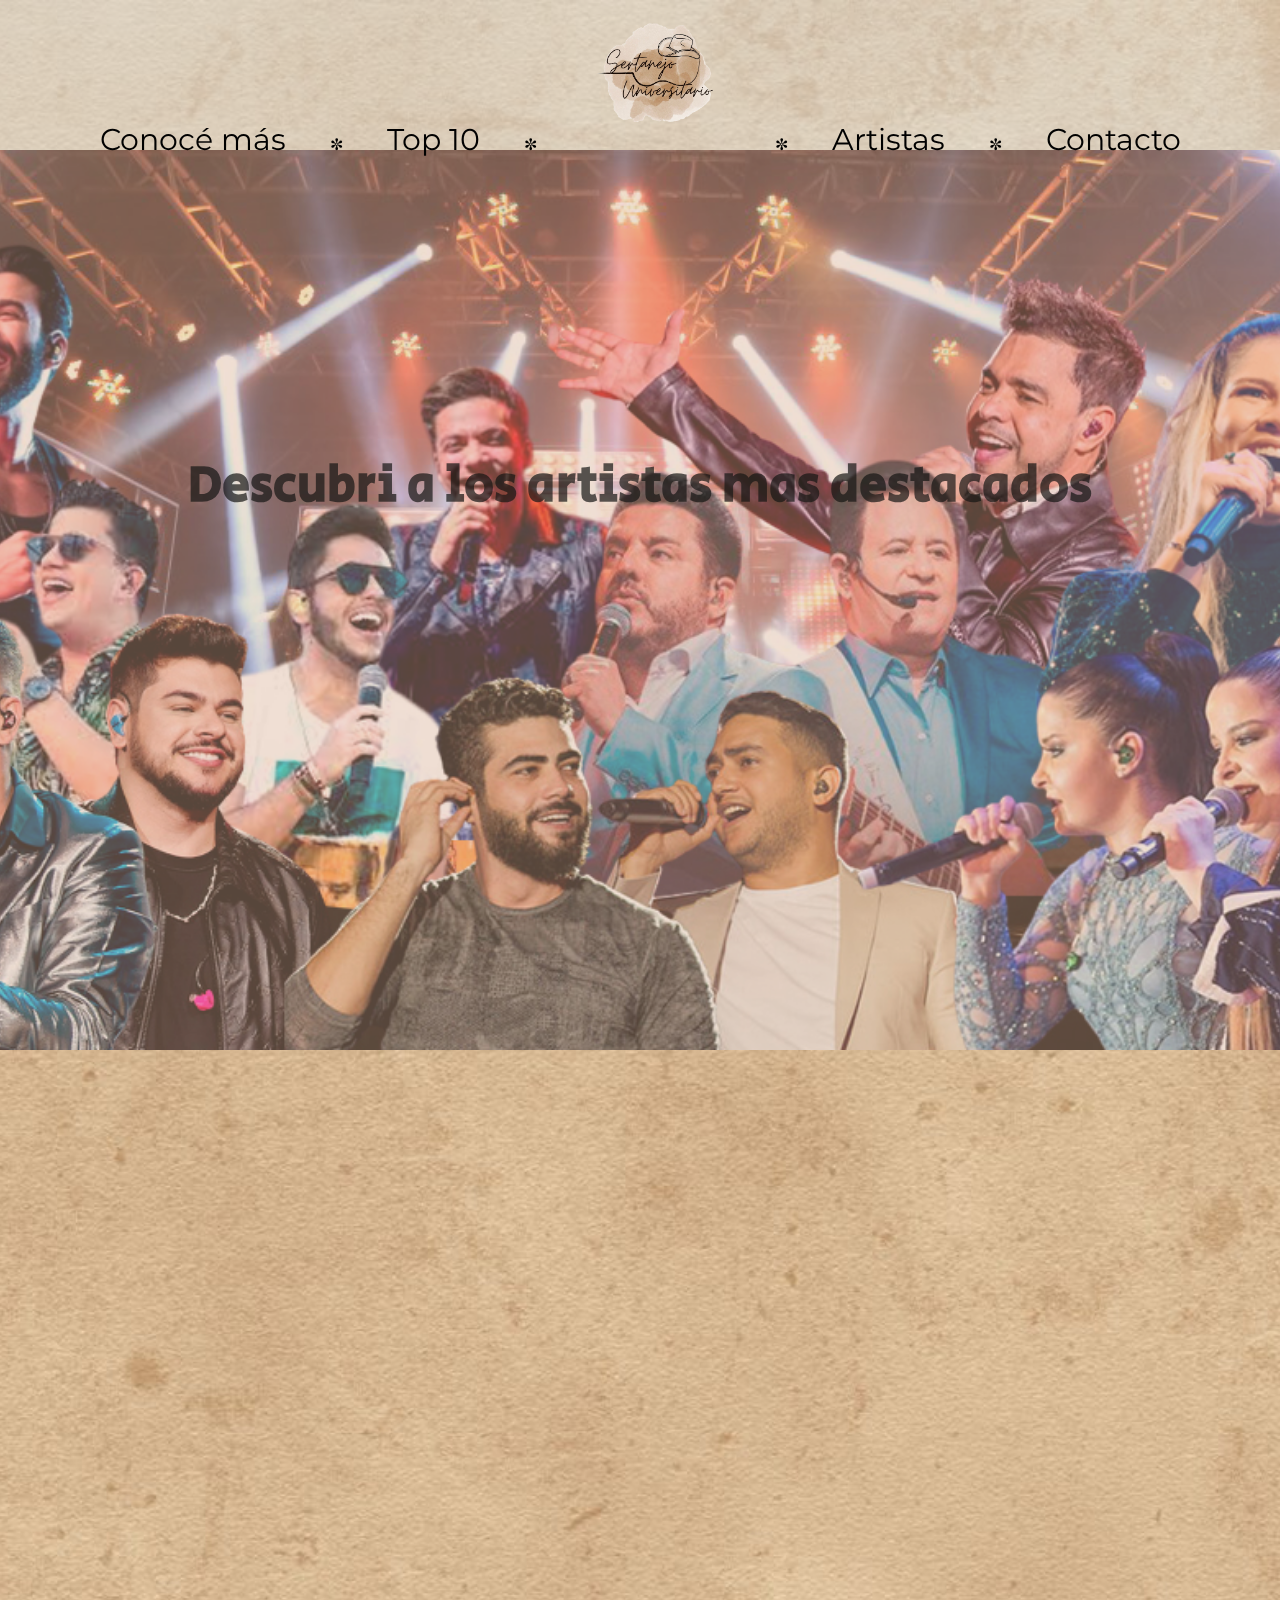
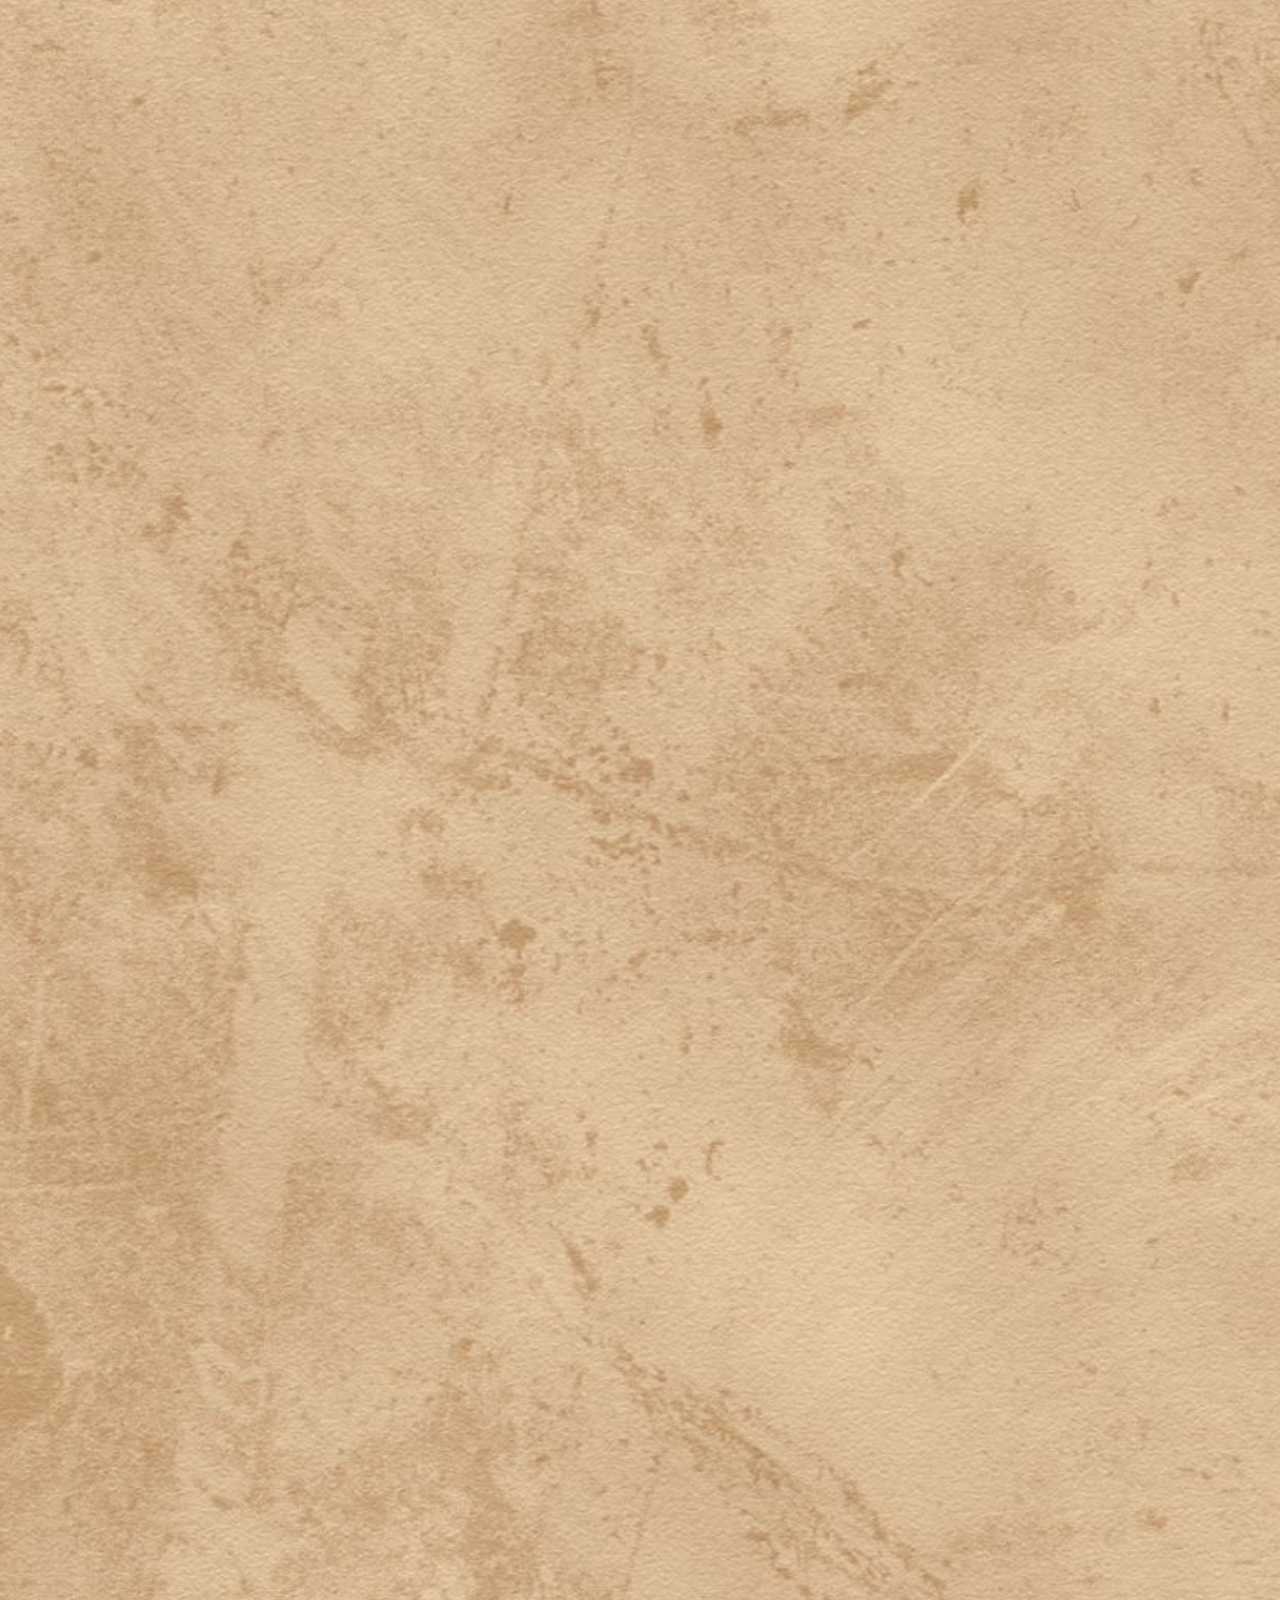
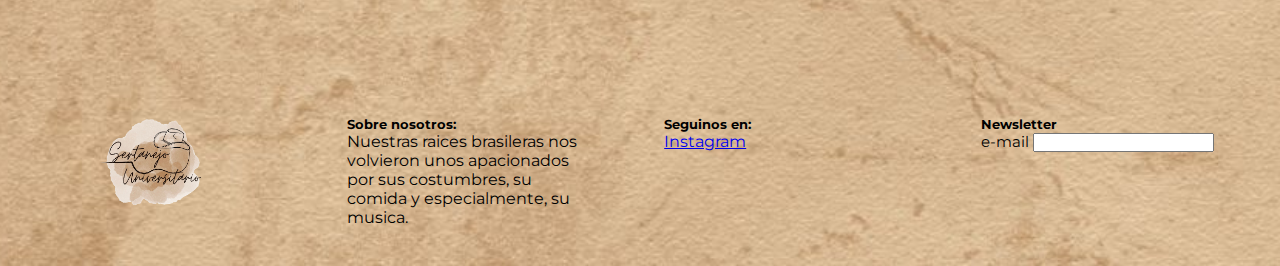
==== paginas/artistas.html @ b32bbdd0 "version 6 correcciones responsive" ====
<!DOCTYPE html>
<html lang="es">
<head>
    <meta charset="UTF-8">
    <meta http-equiv="X-UA-Compatible" content="IE=edge">
    <meta name="viewport" content="width=device-width, initial-scale=1.0">
    
    <title>Artistas</title>

    <meta name="description" content="Los artistas mas destacados de la musica brasilera, Sertanejo Universitario">
    <meta name="keywords" content="MUSICA,SERTANEJO,UNIVERSITARIO,CANTANTES,BRASIL,ARTISTAS,DESTACADOS">

    <link rel="shortcut icon" href="../multimedia/sombrero.png" type="image/x-icon">

    <!-- BOOSTRAP -->
    <link href="https://cdn.jsdelivr.net/npm/bootstrap@5.3.0-alpha3/dist/css/bootstrap.min.css" rel="stylesheet" integrity="sha384-KK94CHFLLe+nY2dmCWGMq91rCGa5gtU4mk92HdvYe+M/SXH301p5ILy+dN9+nJOZ" crossorigin="anonymous">

    <!-- AOS -->
    <link href="https://unpkg.com/aos@2.3.1/dist/aos.css" rel="stylesheet">

    <!-- CSS -->
    <link rel="stylesheet" href="../css/styles.css">

    <!-- FUENTE GOOGLE -->
    <link rel="preconnect" href="https://fonts.googleapis.com">
    <link rel="preconnect" href="https://fonts.gstatic.com" crossorigin>
    <link href="https://fonts.googleapis.com/css2?family=Montserrat:ital,wght@0,200;0,300;0,400;0,500;0,900;1,200&&family=Secular+One&display=swap" rel="stylesheet">

</head>
<body>
    <header>
        <nav>
            <ul class="menu">
                <li>
                    <a href="conoce-mas.html"> Conocé más </a>
                </li>

                <li>✼</li>

                <li>
                    <a href="top10.html"> Top 10 </a>
                </li>

                <li>✼</li>
                
                <li>   
                    <a href="../index.html"> <img src="../multimedia/logo2-removebg-preview.png" alt="Logo" class="logoMenu"></a>
                </li>

                <li>✼</li>

                <li>
                    <a href="artistas.html"> Artistas </a>
                </li>

                <li>✼</li>
                
                <li>
                    <a href="contacto.html"> Contacto </a>
                </li>
            </ul>
        </nav>
    </header>

    <main>
        <div class="fotoPrincipalFondoArtistas">
            <h1>Descubri a los artistas mas destacados </h1>
        </div>

    </main>

    <section class="boxArtistas">
        <article class="boxArtistasIndividual" data-aos="zoom-in-up">
            <h2>Hugo e Guilherme</h2>
            
            <div class="boxFlex">
                <img src="../multimedia/ArtistasHugoeGuilherme.png" alt="Hugo e Guilherme" class="boxArtistasFoto">
            
                <p>Hugo & Guilherme son un dúo de sertanejo brasileño formado por Spártaco Luiz Neves Vezzani conocido como Hugo, y Matheus Neves conocido como Guilherme. Spartacus canta desde los 7 años. Matheus Neves, Guilherme, no cantaba profesionalmente. Spartacus comenzo a cantar profesionalmente formando su primer duo, luego siguió una carrera en solitario hasta 2015, cuando conoció a Matheus mientras actuaba en una casa tradicional de Goiânia. Matheus era amigo del dueño del lugar. Al finalizar el show, hubo un informal y ameno círculo de violas entre amigos, se sintió la afinidad en ese momento, y los acompañantes presentes deliraron con el sonido de ambos juntos. Y así nació el dúo Hugo & Guilherme. <br>
                El 19 de abril de 2016 , Hugo & Guilherme grabaron su primer DVD, Acústico e Ao Vivo , en Vila Cavalcare, en Goiânia, para 200 invitados, con un ambiente íntimo y natural y una decoración rústica. En este proyecto participó el dúo Henrique & Juliano , en el tema "Na Maldade", y Maiara & Maraisa en "Imagina". El DVD contó con la producción musical de Willibaldo Neto y la dirección de video de Caverna Filmes. Los éxitos de ese disco fueron "Na Maldade" e "Imagina", dos temas que destacaron a nivel nacional.En mayo de 2019 , Hugo & Guilherme firmaron un contrato con Som Livre. En julio de 2019, la canción "Namorada Reserva", que alcanzó la marca de 53 millones de visualizaciones en YouTube, entró en la banda sonora de la telenovela A Dona do Pedaço.</p>

            </div>

            <div class="enlaces">
            <a href=""> Sitio Oficial </a>
                
            <a href="https://www.youtube.com/channel/UClGt31UbcgINSaH1ZHuFLxA"> Canal de youtube</a>
            </div>

        </article>

        <article class="boxArtistasIndividual" data-aos="zoom-in-up">
            
            <h2 class="tituloDerecho">Gusttavo Lima</h2>
            
            <div class="boxFlex">
                           
                <p>Nivaldo Batista Lima, más conocido como Gusttavo Lima es un cantante y compositor brasileño. Alcanzó popularidad nacional e internacional en América con la canción «Balada Boa» o conocida por su coro «Tchê tcherere tchê», que él mismo valoró negativamente, hasta el punto de no querer grabarla en un principio, pero que con el tiempo se convirtió en todo un éxito que alcanzó el Top 10 de la revista Billboard Brasil. En el 2012 fue una de las canciones más escuchadas en Europa en países como Países Bajos. En el mes de abril se grabó su tercer DVD en la ciudad de São Paulo (el DVD no se ha estrenado)
                <br>
                En 2017 , lanzó el Buteco Vol. 2 de Gusttavo Lima , que siguió con el mismo romántico del sertanejo explorado en la primera edición, entre grabaciones y canciones inéditas. El primer sencillo del álbum " Apellido Carinhoso ", que alcanzó la primera posición de Brasil Hot 100 Airplay , es su quinta canción para lograr esta hazaña. En 2018 , lanzó el álbum The Ambassador , grabado en Pawn Party of Barretos . El álbum contiene canciones y grabaciones inéditas, destacando el primer sencillo "Zé da Recaída", que aseguró la parte superior de las listas de éxitos de Brasil Hot 100 Airplay.. Recibió el apodo de "Embaixador" por parte del público, luego de recibir el primer título de embajador del Barretos Pawn Festival en 2017, dando lugar al eslogan "Respeita o embaixador".</p>
            

                <img src="../multimedia/ArtistasGustavoLima.png" alt="Gusttavo Lima" class="boxArtistasFoto"> 

            </div>

            <div class="enlacesIz">
                <a href="https://gusttavolima.site/"> Sitio Oficial</a>

                <a href="https://www.youtube.com/channel/UCXooz9whNJZBRTHi9AqdjPw"> Canal de youtube</a>
            </div>
            

        </article>

        <article class="boxArtistasIndividual" data-aos="zoom-in-up">
            
            <h2>Maiara e Maraisa</h2>
            
            <div class="boxFlex">
                <img src="../multimedia/ArtistasMaiaraeMaraisa.png" alt="Maiara e Maraisa" class="boxArtistasFoto">
            
                <p>Maiara e Maraísa es un dúo de sertanejo de cantantes , compositoras , multiinstrumentistas y empresarias brasileñas , formado por las hermanas gemelas Maiara Carla Henrique Pereira y Carla Maraísa Henrique Pereira. Maiara comenzó a estudiar derecho y música pero terminó solo música, ya que derecho se detuvo en el quinto período. Maraísa comenzó a estudiar relaciones internacionales y música, pero concluyó solo música, dejando relaciones internacionales en el quinto período. Comenzaron a cantar a la edad de cinco años, y en ese momento subieron al escenario por primera vez, durante el Festival da Canção. [ 1 ] En marzo de 2004, lanzaron un álbum titulado Geminis Totalmente Livre.
                <br>
                Después de su lanzamiento, el dúo se hizo conocido como "As Patroas" y también por sus canciones como "10%", "Se Olha no Espelho", "No Dia do Seu Casamento" y "Medo Bobo", que están presentes en el álbum Ao Vivo em Goiânia (2016) y que llegó a lo más alto de las listas brasileñas . Luego vinieron con todo en el DVD "Live in Campo Grande" con canciones como: Bengala & Crochê, Sorte Que Cê Beija Bem, Come Que Larga Desse Trem, Combina Demais, entre otras 22 pistas. Seguido por el proyecto audiovisual Dvd "Reflexo" con los éxitos "Nem Tchum", "Não Abro Mão" y "Traí Sim", este último con la participación de Zé Neto y Cristiano. Luego hicieron un trabajo más íntimo, "Aqui em Casa", grabado en el patio trasero de la residencia, con "Aí eu Bebo". </p>
            </div>

            <div class="enlaces">
                <a href="http://www.maiaraemaraisa.com.br/"> Sitio Oficial</a>

                <a href="https://www.youtube.com/channel/UCULzCZWkkOb9dW8rr6dguQQ"> Canal de youtube</a>
            </div>
            

        </article>

        <article class="boxArtistasIndividual" data-aos="zoom-in-up">
            
            <h2 class="tituloDerecho">Leonardo</h2>
            
            <div class="boxFlex">
                           
                <p>Emival Eterno da Costa, más conocido como Leonardo, es un cantante brasileño. Se hizo Leonardo en 1981, cuando él y su hermano Leandro (Luís José Costa), decidieron intentar la carrera artística y formaron la pareja sertaneja Leandro & Leonardo. El día 23 de junio de 1998, Leandro falleció en el transcurso de un cáncer raro de pulmón y Leonardo siguió su carrera como solista. Ya vendió más de 50 millones de discos. Leonardo es considerado el mayor cantante sertanejo romántico de Brasil.
                <br>
                Desde pequeño, Leandro era el más tímido, pero soñaba con una vida mejor para su familia. Era ágil en la plantación de tomates y en el corte. Su padre, Avelino, así como Leandro, estaban siempre acompañados de su guitarra, despertando en los más chicos la atención para la música. Leonardo por su parte, siempre muy eléctrico y animado a pesar de las diversas bromas, tenía un lado serio; y tenía una manera de ganar más realizando trabajos extras, y soñaba con una vida mejor para toda su familia. </p>

                <img src="../multimedia/ArtistasLeonardo.png" alt="Leonardo" class="boxArtistasFoto"> 

            </div>

            <div class="enlacesIz">
                <a href=""> Sitio Oficial</a>

                <a href="https://www.youtube.com/channel/UC-kCNs2KVMx0WN-tfysYTIw"> Canal de youtube</a>
            </div>
            

        </article>

    </section>
    
    <footer class="gridFooter">
        <div class="divLogo">
            <img src="../multimedia/logo2-removebg-preview.png" alt="Logo" class="logoFooter" ></a>
        </div>
  
        <div class="nosotros">
            <h5>Sobre nosotros:</h5>
            <p>Nuestras raices brasileras nos volvieron unos apacionados por sus costumbres, su comida y especialmente, su musica.</p>
        </div>
  
        <div class="redes">
            <h5> Seguinos en:</h5>
            <a href="https://www.instagram.com.ar/" >Instagram</a>
        </div>
  
        <div class="news">
            <h5>Newsletter</h5>
            <form class="newsletter">
                <div>
                    <label for="correo"> e-mail </label>
                    <input type="email" name="correo">
                </div>
            </form>
        </div>
    </footer>

    <!-- JS BOOSTRAP -->
    <script src="https://cdn.jsdelivr.net/npm/bootstrap@5.3.0-alpha3/dist/js/bootstrap.bundle.min.js" integrity="sha384-ENjdO4Dr2bkBIFxQpeoTz1HIcje39Wm4jDKdf19U8gI4ddQ3GYNS7NTKfAdVQSZe" crossorigin="anonymous"></script>

    <!-- JS AOS -->
    <script src="https://unpkg.com/aos@2.3.1/dist/aos.js"></script>

    <script>
        AOS.init();
      </script>
      
</body>
</html>
---- css/styles.css ----
/* $colorFondoClaro: #e0e1dd;
$colorFondoMedio:#b9bab3;
$colorFondoPscuro: #7a7d73;
$colorTextoBlack: black;
$colorTitulosFoto: #1a1a19b3;
$colorMenuNav: rgba(224,225,221,.6);
$colorBordesBox: #bcbcb9; */
* {
  margin: 0px;
  padding: 0px;
  box-sizing: border-box;
}

html {
  font-size: 62.5;
}

body {
  font-family: "Montserrat", sans-serif;
  background-image: url(../multimedia/1.jpg);
  background-position: center;
  background-size: cover;
}

/* MENU */
header .menu {
  list-style-type: square;
  position: fixed;
  top: 0;
  z-index: 1000;
  background-color: rgba(224, 225, 221, 0.6);
  text-align: center;
  width: 100vw;
  height: 150px;
}
header .menu li {
  display: inline-block;
  padding: 0px 10px;
}
header .menu li .logoMenu {
  width: 150px;
  height: 150px;
}
header .menu li a {
  color: black;
  font-weight: normal;
  text-decoration: none;
  font-size: 30px;
  display: block;
  padding: 0px 20px;
  /* padding-bottom: 10px; */
}
header .navbar {
  display: none;
  background-color: rgba(224, 225, 221, 0.6);
  width: 100vw;
  height: 85px;
}
header .navbar .logoMenu {
  width: 80px;
  height: 80px;
  margin-top: 0;
}
header .navbar a {
  font-family: "Secular One", sans-serif;
  font-size: 20px;
}

/* FOOTER */
.gridFooter {
  display: grid;
  width: 98vw;
  height: 200px;
  grid-template-columns: 1fr 1fr 1fr 1fr;
  grid-template-rows: 1fr;
  gap: 10px 14px;
  grid-template-areas: "logo nosotros redes news";
  justify-content: space-around;
  align-content: start;
  justify-items: stretch;
  align-items: start;
}
.gridFooter .divLogo {
  grid-area: logo;
  justify-self: center;
  align-self: center;
}
.gridFooter .divLogo .logoFooter {
  width: 130px;
  height: 130px;
}
.gridFooter .nosotros {
  grid-area: nosotros;
  margin: 50px 30px 30px 30px;
}
.gridFooter .redes {
  grid-area: redes;
  margin: 50px 30px 30px 30px;
}
.gridFooter .news {
  grid-area: news;
  margin: 50px 30px 30px 30px;
}
.gridFooter .news .newsletter {
  font-size: 15px;
}

.fotoPrincipalFondoInicio {
  position: relative;
  background: #d9ae94;
  overflow: hidden;
  margin-top: 150px;
  width: 100vw;
  height: 900px;
}
.fotoPrincipalFondoInicio h1 {
  font-family: "Secular One", sans-serif;
  padding: 300px 100px;
  position: relative;
  z-index: 2;
  text-align: center;
  font-size: 50px;
  color: rgba(21, 21, 20, 0.7019607843);
}
.fotoPrincipalFondoInicio:before {
  content: " ";
  display: block;
  position: absolute;
  left: 0;
  top: 0;
  width: 100%;
  height: 100%;
  z-index: 1;
  opacity: 0.6;
  background-image: url("../multimedia/portadaInicio2.jpg");
  background-repeat: no-repeat;
  background-position: 50% 0;
  background-size: cover;
}

.destacadosGrid {
  overflow: auto;
  margin: 40px 80px;
  display: grid;
  width: 100wv;
  height: 800px;
  grid-template-columns: 1.1fr 1.1fr 1.1fr 1.1fr 1.1fr;
  grid-template-rows: 0.3fr 1.5fr;
  grid-template-areas: "titulo titulo titulo titulo titulo" "foto1 foto2 foto3 foto4 foto5";
  justify-content: space-evenly;
  align-content: stretch;
  align-items: stretch;
  justify-items: stretch;
}

.destacadosTitulo {
  grid-area: titulo;
  margin: 30px;
  /* padding-top: 20px; */
}
.destacadosTitulo h2 {
  font-weight: normal;
  font-family: "Secular One", sans-serif;
  text-align: center;
  font-size: 40px;
}

.foto1, .foto5, .foto4, .foto3, .foto2 {
  grid-area: foto1;
  background-image: url("../multimedia/destacadoMaiara2.png");
  background-position: center;
  background-repeat: no-repeat;
  background-size: cover;
  margin: 0 15px 30px 15px;
  border-radius: 15px;
  opacity: 0.6;
}
.foto1:hover, .foto5:hover, .foto4:hover, .foto3:hover, .foto2:hover {
  opacity: 1;
  background-image: url("../multimedia/MaiaraMaraisaGif2.gif");
}

.foto2 {
  grid-area: foto2;
  background-image: url("../multimedia/destacadoHenrJu.png");
}

.foto3 {
  grid-area: foto3;
  background-image: url("../multimedia/destacadoLuan.png");
}

.foto4 {
  grid-area: foto4;
  background-image: url("../multimedia/destacadoMarilia.png");
}
.foto4:hover {
  background-image: url("../multimedia/MariliaMendozaGif300x800.gif");
}

.foto5 {
  grid-area: foto5;
  background-image: url("../multimedia/destacadoGusLima.png");
}
.foto5:hover {
  background-image: url("../multimedia/GustavoLimaGif.gif");
}

.fotoPrincipalFondoArtistas {
  position: relative;
  background: #d9ae94;
  overflow: hidden;
  margin-top: 150px;
  width: 100vw;
  height: 900px;
}
.fotoPrincipalFondoArtistas h1 {
  font-family: "Secular One", sans-serif;
  padding: 300px 100px;
  position: relative;
  z-index: 2;
  text-align: center;
  font-size: 50px;
  color: rgba(21, 21, 20, 0.7019607843);
}
.fotoPrincipalFondoArtistas:before {
  content: " ";
  display: block;
  position: absolute;
  left: 0;
  top: 0;
  width: 100%;
  height: 100%;
  z-index: 1;
  opacity: 0.6;
  background-image: url("../multimedia/portadaArtistas.jpg");
  background-repeat: no-repeat;
  background-position: 50% 0;
  background-size: cover;
}

.boxArtistasIndividual {
  box-shadow: inset -1px 3px 8px 5px #b78b69;
  margin: 40px 30px;
  border-radius: 20px;
  background-color: #b78b69;
}

.boxFlex {
  display: flex;
  flex-flow: row nowrap;
  justify-content: center;
  align-items: start;
  padding: 10px;
}

.titulodDerecho {
  text-align: right;
  margin-right: 25px;
}

.boxArtistas h2 {
  font-size: 25px;
  padding: 20px 20px 0px 25px;
  font-weight: 500;
  font-family: "Secular One", sans-serif;
  margin-left: 25px;
}
.boxArtistas .boxArtistasFoto {
  width: 350px;
  height: 350px;
  padding: 5px 20px;
  border-radius: 20px;
}
.boxArtistas p {
  padding: 30px 30px;
  font-weight: normal;
}
.boxArtistas .enlaces, .boxArtistas .enlacesIz {
  display: flex;
  flex-direction: row;
  flex-wrap: nowrap;
  justify-content: end;
}
.boxArtistas .enlacesIz {
  justify-content: start;
  margin-left: 20px;
}
.boxArtistas a {
  text-align: center;
  padding: 10px 15px;
  margin: 0 20px 20px 0px;
  font-weight: normal;
  width: 180px;
  height: 50px;
  border-radius: 20px;
  color: black;
  background-color: #d9ae94;
}
.boxArtistas a:hover {
  background-color: rgba(224, 225, 221, 0.6);
}

.fotoPrincipalFondoConoce {
  position: relative;
  background: #d9ae94;
  overflow: hidden;
  margin-top: 150px;
  width: 100vw;
  height: 900px;
}
.fotoPrincipalFondoConoce h1 {
  font-family: "Secular One", sans-serif;
  padding: 300px 100px;
  position: relative;
  z-index: 2;
  text-align: center;
  font-size: 50px;
  color: rgba(21, 21, 20, 0.7019607843);
}
.fotoPrincipalFondoConoce:before {
  content: " ";
  display: block;
  position: absolute;
  left: 0;
  top: 0;
  width: 100%;
  height: 100%;
  z-index: 1;
  opacity: 0.6;
  background-image: url("../multimedia/brunoPortada.jpg");
  background-repeat: no-repeat;
  background-position: 50% 0;
  background-size: cover;
}

.historiaGrid {
  display: grid;
  width: 100wv;
  grid-template-columns: 1fr 1fr;
  grid-template-rows: 1fr 0.6fr;
  grid-template-areas: "raiz sofrencia" "referentes referentes";
  justify-content: space-evenly;
  align-content: stretch;
  align-items: start;
  justify-items: center;
}

.raiz {
  grid-area: raiz;
  width: 600px;
  box-shadow: inset -1px 3px 8px 5px #b78b69;
  background-color: #b78b69;
  margin: 50px 0px;
  border-radius: 20px;
}
.raiz h2 {
  font-size: 25px;
  padding: 20px 20px 10px 20px;
  font-weight: 500;
  font-family: "Secular One", sans-serif;
}
.raiz p {
  width: 600px;
  text-align: justify;
  padding: 10px 20px 5px 20px;
  font-weight: normal;
}
.raiz .raizVideo {
  width: 600px;
  padding: 10px 20px 20px 20px;
}
.raiz .raizFoto {
  width: 600px;
  padding: 10px 20px;
}

.sofrencia {
  grid-area: sofrencia;
  width: 600px;
  background-color: #b78b69;
  box-shadow: inset -1px 3px 8px 5px #b78b69;
  margin: 50px 0px;
  border-radius: 20px;
}
.sofrencia h2 {
  font-size: 25px;
  padding: 20px 20px 10px 20px;
  font-weight: 500;
  font-family: "Secular One", sans-serif;
}
.sofrencia p {
  width: 600px;
  text-align: justify;
  padding: 10px 20px 5px 20px;
  font-weight: normal;
}
.sofrencia .sofrenciaFoto {
  width: 600px;
  height: 360px;
  padding: 10px 20px 20px 20px;
}
.sofrencia .sofrenciaVideo {
  width: 600px;
  padding: 10px 20px;
}

.carrouselBox {
  grid-area: referentes;
  width: 600px;
}
.carrouselBox .referentesFoto {
  width: 350px;
  margin: 10px 130px;
}
.carrouselBox h2 {
  font-size: 30px;
  padding: 10px 20px 10px 20px;
  font-weight: 500;
}

.fotoPrincipalFondoContacto {
  position: relative;
  background: #d9ae94;
  overflow: hidden;
  margin-top: 150px;
  width: 100vw;
  height: 900px;
}
.fotoPrincipalFondoContacto h1 {
  font-family: "Secular One", sans-serif;
  padding: 300px 100px;
  position: relative;
  z-index: 2;
  text-align: center;
  font-size: 50px;
  color: rgba(21, 21, 20, 0.7019607843);
}
.fotoPrincipalFondoContacto:before {
  content: " ";
  display: block;
  position: absolute;
  left: 0;
  top: 0;
  width: 100%;
  height: 100%;
  z-index: 1;
  opacity: 0.6;
  background-image: url("../multimedia/maiaraPortada.jpg");
  background-repeat: no-repeat;
  background-position: 50% 0;
  background-size: cover;
}

.formularioGrid {
  overflow: auto;
  display: grid;
  grid-template-columns: 1fr;
  grid-template-rows: 1fr;
  grid-template-areas: "form";
  width: 100wv;
  justify-items: center;
  align-items: center;
}
.formularioGrid .formulario {
  grid-area: form;
  width: 600px;
  box-shadow: inset -1px 3px 8px 5px #b78b69;
  border-radius: 20px;
  background-color: #b78b69;
  margin: 50px 0px;
  padding: 30px;
  font-weight: normal;
}
.formularioGrid .formulario h2 {
  text-align: center;
  padding-bottom: 20px;
  font-weight: 500;
  font-family: "Secular One", sans-serif;
}
.formularioGrid .formulario div {
  padding: 10px;
  font-weight: normal;
}
.formularioGrid .formulario input {
  width: 100%;
}
.formularioGrid .formulario textarea {
  width: 100%;
}
.formularioGrid .formulario .siNo input {
  width: auto;
}
.formularioGrid .formulario fieldset input {
  width: auto;
  margin: 15px;
}
.formularioGrid .botonBorrar, .formularioGrid .botonEnviar {
  background-color: #d9ae94;
  border-radius: 30px;
  margin: 10px;
  border-color: #d9ae94;
}
.formularioGrid .botonBorrar:hover, .formularioGrid .botonEnviar:hover {
  background-color: rgba(224, 225, 221, 0.6);
  border-color: rgba(224, 225, 221, 0.6);
}
.fotoPrincipalFondoTop10 {
  position: relative;
  background: #d9ae94;
  overflow: hidden;
  margin-top: 150px;
  width: 100vw;
  height: 900px;
}
.fotoPrincipalFondoTop10 h1 {
  font-family: "Secular One", sans-serif;
  padding: 300px 100px;
  position: relative;
  z-index: 2;
  text-align: center;
  font-size: 50px;
  color: rgba(21, 21, 20, 0.7019607843);
}
.fotoPrincipalFondoTop10:before {
  content: " ";
  display: block;
  position: absolute;
  left: 0;
  top: 0;
  width: 100%;
  height: 100%;
  z-index: 1;
  opacity: 0.6;
  background-image: url("../multimedia/LuanSantanaPortada2.jpg");
  background-repeat: no-repeat;
  background-position: 50% 0;
  background-size: cover;
}

.cancionesGrid {
  display: grid;
  grid-template-columns: 1fr 1fr 1fr 1fr 1fr;
  grid-template-rows: 1fr 0.5fr;
  grid-template-areas: "spotify spotify spotify spotify spotify" "album1 album2 album3 album4 album5";
  width: 100%;
  justify-items: center;
  align-items: center;
}
.cancionesGrid .canciones {
  grid-area: spotify;
  width: 90%;
  height: 600px;
  background-color: #b58463;
  overflow: auto;
  box-shadow: inset -1px 3px 8px 5px #b58463;
  border-radius: 20px;
  margin: 50px 0px;
}
.cancionesGrid .canciones h2 {
  text-align: center;
  padding: 30px;
  font-weight: 500;
}
.cancionesGrid .canciones .listaSpotify {
  height: 450px;
  padding-right: 40px;
  padding-left: 40px;
}
.cancionesGrid .album1, .cancionesGrid .album5, .cancionesGrid .album4, .cancionesGrid .album3, .cancionesGrid .album2 {
  padding: 15px;
  grid-area: album1;
}
.cancionesGrid .album2 {
  grid-area: album2;
}
.cancionesGrid .album3 {
  grid-area: album3;
}
.cancionesGrid .album4 {
  grid-area: album4;
}
.cancionesGrid .album5 {
  grid-area: album5;
}

/* MOBILE */
@media screen and (max-width: 500px) {
  /* MENU */
  header .menu {
    display: none;
    /* width: 100vw; 
    height: 85px; 
        ul{
            display: flex;
            flex-direction: wrap;
            justify-content: space-around;
            align-items: center;
            padding: 0;

            li{
                padding: 0;
                .logoMenu{
                    width: 90px;
                    height: 90px;
                    padding: 0;
                }
                a{
                font-size: 15px;
                padding: 0px 0px;
                } 
            }
        } */
  }
  header .navbar {
    display: inline-block;
  }
  /* INICIO */
  .fotoPrincipalFondoInicio {
    margin-top: 85px;
    width: 90%;
    height: 500px;
  }
  .fotoPrincipalFondoInicio h1 {
    padding: 150px 100px;
    font-size: 30px;
  }
  .destacadosGrid {
    margin: 40px 50px;
    width: 90%;
    height: 800px;
    grid-template-columns: 1fr;
    grid-template-rows: 0.2fr 1fr 1fr 1fr 1fr 1fr;
    grid-template-areas: "titulo" "foto1" "foto2" "foto3" "foto4" "foto5";
  }
  .destacadosTitulo {
    margin: 15px 0 10px 0;
    padding-top: 10px;
  }
  .destacadosTitulo h2 {
    font-size: 20px;
  }
  .foto1, .foto2, .foto3, .foto4, .foto5 {
    margin: 5px 10px 5px 10px;
    background-image: url(../multimedia/destacadoMaiaraHor.png);
  }
  .foto2 {
    background-image: url(../multimedia/destacadoHenrJuHor.png);
  }
  .foto3 {
    background-image: url(../multimedia/destacadoLuanHor.png);
  }
  .foto4 {
    background-image: url(../multimedia/destacadoMariliaHor.jpg);
  }
  .foto5 {
    margin-bottom: 10px;
    background-image: url(../multimedia/destacadoGusLimaHor.png);
  }
  /* TOP 10 */
  .fotoPrincipalFondoTop10 {
    margin-top: 85px;
    width: 90%;
    height: 500px;
  }
  .fotoPrincipalFondoTop10 h1 {
    padding: 150px 100px;
    font-size: 30px;
  }
  .cancionesGrid {
    grid-template-columns: 1fr 1fr;
    grid-template-rows: 1fr 0.2fr 0.2fr 0.2fr 0.2fr 0.2fr;
    grid-template-areas: "spotify spotify" "album1 album1" "album2 album2" "album3 album3" "album4 album4" "album5 album5";
  }
  .cancionesGrid .canciones {
    height: 500px;
  }
  .cancionesGrid .canciones h2 {
    padding: 20px;
    font-size: 20px;
  }
  .cancionesGrid .canciones .listaSpotify {
    height: 400px;
    padding-right: 20px;
    padding-left: 20px;
  }
  /* CONTACTO */
  .fotoPrincipalFondoContacto {
    margin-top: 85px;
    width: 90%;
    height: 500px;
  }
  .fotoPrincipalFondoContacto h1 {
    padding: 150px 100px;
    font-size: 30px;
  }
  .formularioGrid .formulario {
    font-size: 15px;
    width: 90%;
    margin: 20px 0px;
    padding: 20px;
  }
  .formularioGrid .formulario h2 {
    font-size: 20px;
    padding-bottom: 20px;
  }
  /* ARTISTAS */
  .fotoPrincipalFondoArtistas {
    margin-top: 85px;
    width: 90%;
    height: 500px;
  }
  .fotoPrincipalFondoArtistas h1 {
    padding: 150px 100px;
    font-size: 30px;
  }
  .boxArtistasIndividual {
    width: 80%;
    margin: 30px 40px;
  }
  .boxFlex {
    flex-flow: wrap;
    padding: 10px;
  }
  .boxArtistas h2 {
    font-size: 15px;
    padding: 10px 10px 0px 15px;
  }
  .boxArtistas .boxArtistasFoto {
    width: 300px;
    height: 250px;
    padding: 5px 10px;
  }
  .boxArtistas p {
    padding: 10px 10px;
  }
  /* CONOCE MAS */
  .fotoPrincipalFondoConoce {
    margin-top: 85px;
    width: 90%;
    height: 500px;
  }
  .fotoPrincipalFondoConoce h1 {
    padding: 150px 100px;
    font-size: 30px;
  }
  .historiaGrid {
    grid-template-columns: 1fr;
    grid-template-rows: 0.7fr 0.7fr 0.5fr;
    grid-template-areas: "raiz" "sofrencia" "referentes";
  }
  .raiz {
    width: 90%;
    margin: 20px 40px;
    display: flex;
    flex-wrap: wrap;
    justify-content: center;
    align-items: center;
  }
  .raiz h2 {
    font-size: 20px;
  }
  .raiz p {
    width: 90%;
    font-size: 15px;
    padding: 10px 10px 5px 10px;
    margin-bottom: 0;
  }
  .raiz .raizVideo {
    width: 400px;
  }
  .raiz .raizFoto {
    width: 400px;
  }
  .sofrencia {
    width: 90%;
    margin: 20px 40px 20px 40px;
    display: flex;
    flex-wrap: wrap;
    justify-content: center;
    align-items: center;
  }
  .sofrencia h2 {
    font-size: 20px;
  }
  .sofrencia p {
    width: 90%;
    font-size: 15px;
    padding: 10px 10px 5px 10px;
    margin-bottom: 0;
  }
  .sofrencia .sofrenciaVideo {
    width: 400px;
    padding: 10px 20px 20px 20px;
  }
  .sofrencia .sofrenciaFoto {
    width: 400px;
    padding-bottom: 20px;
  }
  .carrouselBox {
    width: 400px;
  }
  .carrouselBox .referentesFoto {
    width: 250px;
    margin: 10px 80px;
  }
  .carrouselBox h2 {
    font-size: 25px;
    padding: 10px 20px 10px 20px;
    text-align: center;
  }
  /* FOOTER */
  .gridFooter {
    width: 100%;
    grid-template-columns: 0.5fr 0.5fr;
    grid-template-rows: 0.1fr 0.1fr 0.1fr;
    /*       gap: 10px 14px; */
    grid-template-areas: "logo nosotros" "logo redes" "logo news";
    margin-left: 0;
  }
  .gridFooter .divLogo {
    align-self: start;
  }
  .gridFooter h5 {
    font-size: 15px;
  }
  .gridFooter p {
    font-size: 15px;
  }
  .gridFooter .nosotros {
    margin: 5px;
  }
  .gridFooter .redes {
    margin: 5px;
  }
  .gridFooter .news {
    margin: 5px;
  }
}

/*# sourceMappingURL=styles.css.map */
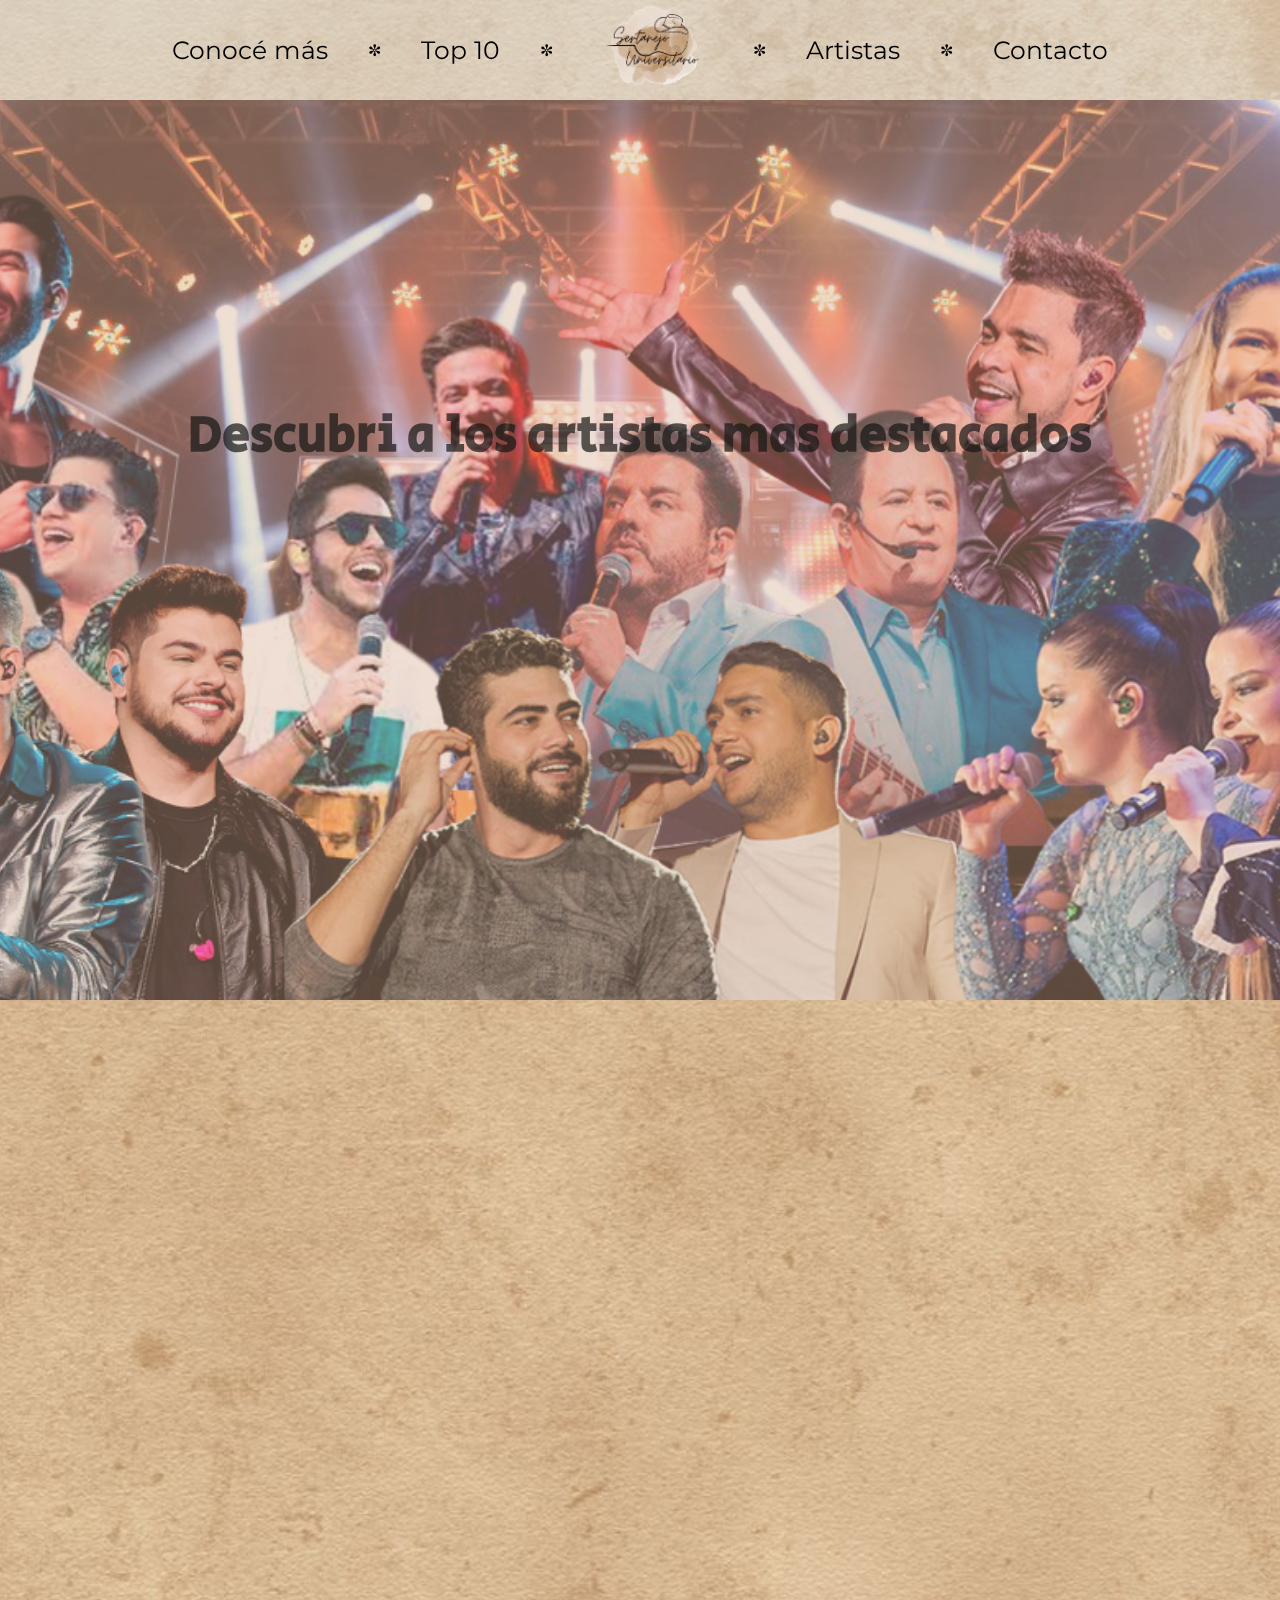
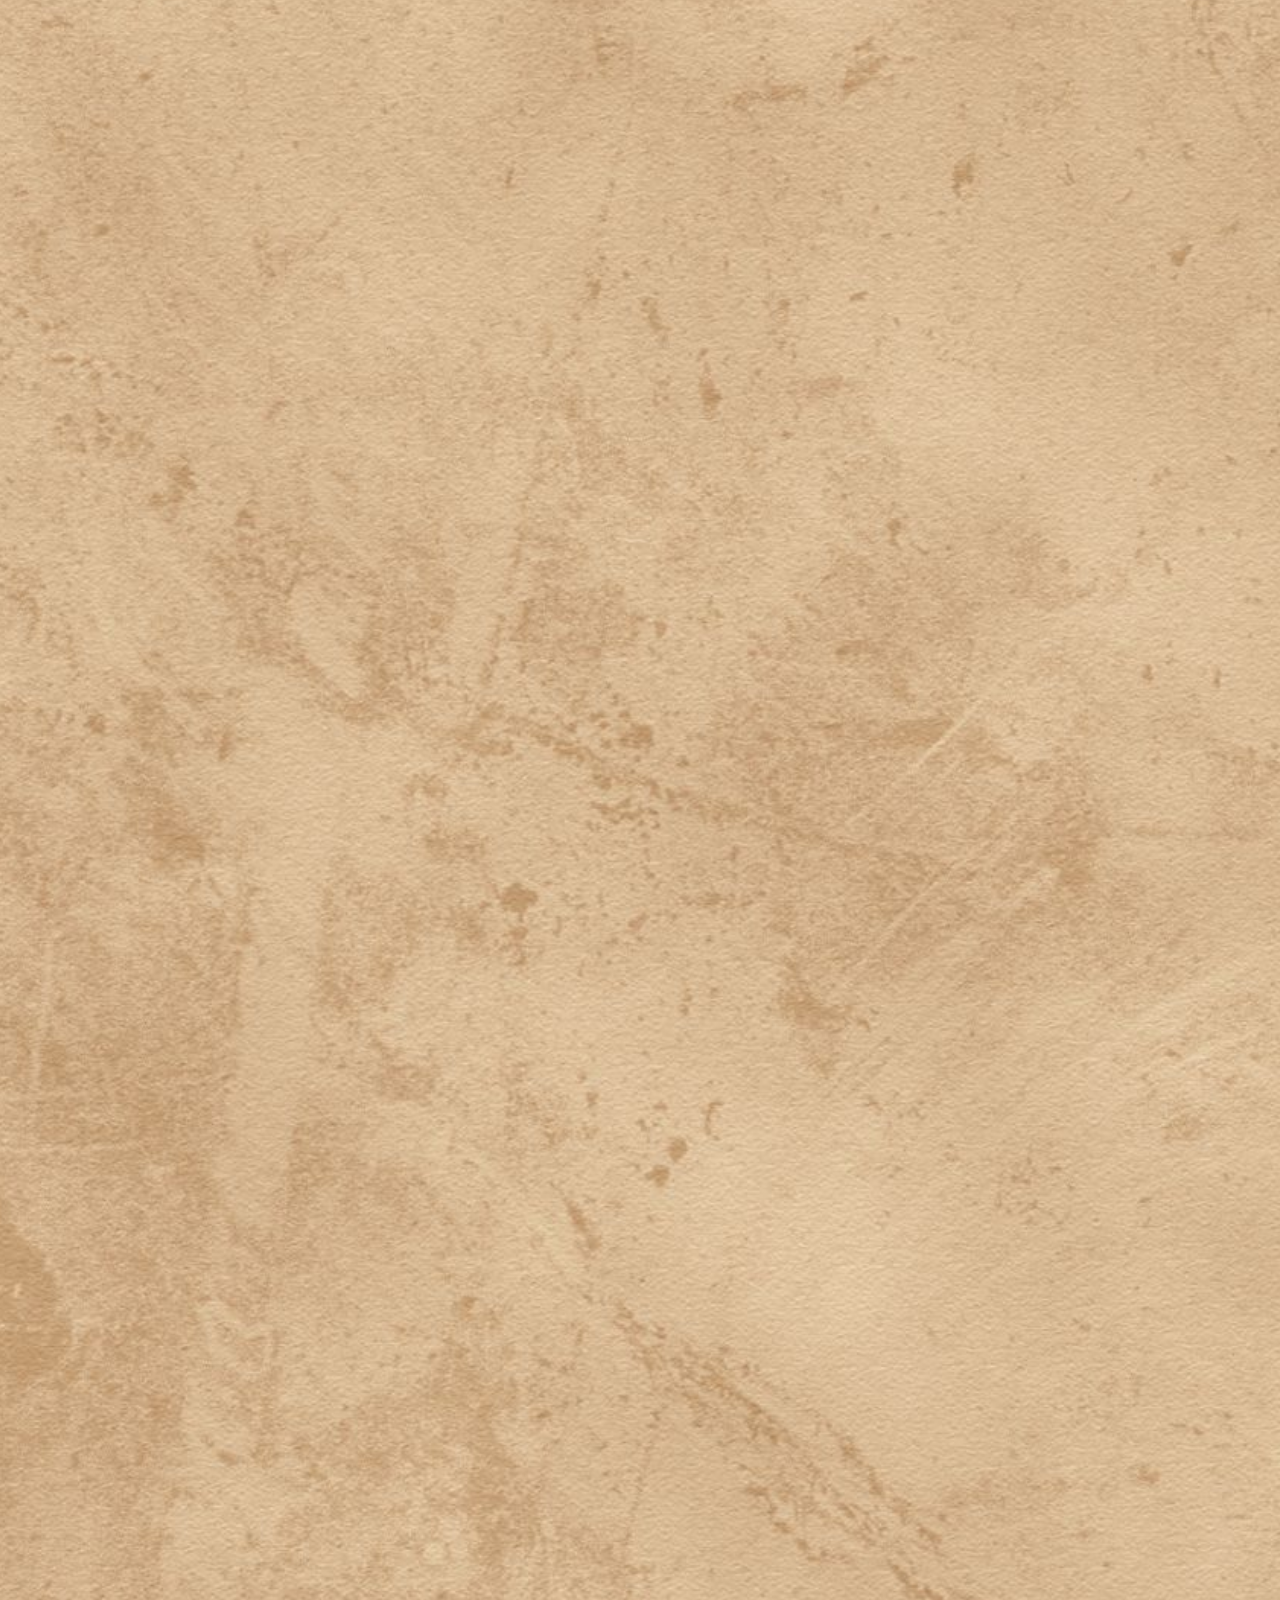
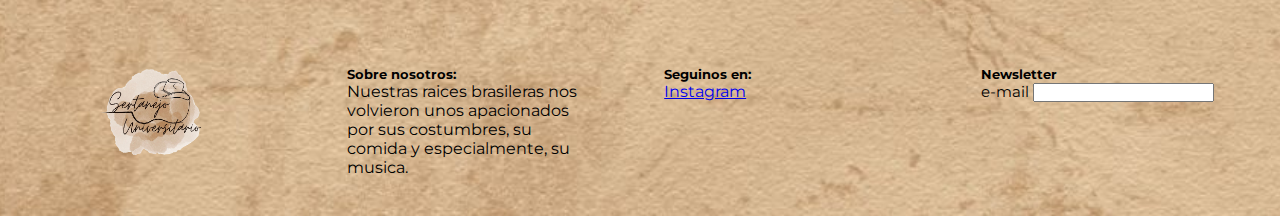
==== commit fe587a89: "version 7: menu hamburguesa/correcciones responsive" ====
--- a/paginas/artistas.html
+++ b/paginas/artistas.html
@@ -59,6 +59,42 @@
                     <a href="contacto.html"> Contacto </a>
                 </li>
             </ul>
+        </nav>
+
+        <!-- nav responsive -->
+        <nav class="navbar fixed-top" style="background-color: rgba(224,225,221,.6);">
+            <div class="container-fluid">
+            <a class="navbar-brand" href="../index.html"> <img src="../multimedia/logo2-removebg-preview.png" alt="Logo" width="30" height="24" class="d-inline-block align-text-center logoMenu">Sertanejo Universitario
+            </a>
+            <button class="navbar-toggler" type="button" data-bs-toggle="offcanvas" data-bs-target="#offcanvasNavbar" aria-controls="offcanvasNavbar" aria-label="Toggle navigation">
+                <span class="navbar-toggler-icon"></span>
+            </button>
+            <div class="offcanvas offcanvas-end" tabindex="-1" id="offcanvasNavbar" aria-labelledby="offcanvasNavbarLabel" style="background-color: rgba(224,225,221);">
+                <div class="offcanvas-header">
+                <h5 class="offcanvas-title" id="offcanvasNavbarLabel">Sertanejo Universitario</h5>
+                <button type="button" class="btn-close" data-bs-dismiss="offcanvas" aria-label="Close"></button>
+                </div>
+                <div class="offcanvas-body">
+                <ul class="navbar-nav justify-content-end flex-grow-1 pe-3">
+                    <li class="nav-item">
+                    <a class="nav-link active" aria-current="page" href="../index.html">Inicio</a>
+                    </li>
+                    <li class="nav-item">
+                    <a class="nav-link" href="conoce-mas.html">Conoce más</a>
+                    </li>
+                    <li class="nav-item">
+                        <a class="nav-link" href="top10.html">Top 10</a>
+                    </li>
+                    <li class="nav-item">
+                        <a class="nav-link" href="artistas.html">Artistas</a>
+                    </li>
+                    <li class="nav-item">
+                        <a class="nav-link" href="contacto.html">Contacto</a>
+                    </li>               
+                </ul>
+                </div>
+            </div>
+            </div>
         </nav>
     </header>
 
--- a/css/styles.css
+++ b/css/styles.css
@@ -24,6 +24,11 @@
 
 /* MENU */
 header .menu {
+  display: flex;
+  flex-direction: row;
+  flex-wrap: nowrap;
+  justify-content: center;
+  align-items: center;
   list-style-type: square;
   position: fixed;
   top: 0;
@@ -31,39 +36,28 @@
   background-color: rgba(224, 225, 221, 0.6);
   text-align: center;
   width: 100vw;
-  height: 150px;
+  height: 100px;
+  padding-left: 0;
 }
 header .menu li {
   display: inline-block;
   padding: 0px 10px;
 }
 header .menu li .logoMenu {
-  width: 150px;
-  height: 150px;
+  width: 120px;
+  height: 120px;
 }
 header .menu li a {
   color: black;
   font-weight: normal;
   text-decoration: none;
-  font-size: 30px;
+  font-size: 25px;
   display: block;
   padding: 0px 20px;
   /* padding-bottom: 10px; */
 }
 header .navbar {
   display: none;
-  background-color: rgba(224, 225, 221, 0.6);
-  width: 100vw;
-  height: 85px;
-}
-header .navbar .logoMenu {
-  width: 80px;
-  height: 80px;
-  margin-top: 0;
-}
-header .navbar a {
-  font-family: "Secular One", sans-serif;
-  font-size: 20px;
 }
 
 /* FOOTER */
@@ -109,7 +103,7 @@
   position: relative;
   background: #d9ae94;
   overflow: hidden;
-  margin-top: 150px;
+  margin-top: 100px;
   width: 100vw;
   height: 900px;
 }
@@ -210,7 +204,7 @@
   position: relative;
   background: #d9ae94;
   overflow: hidden;
-  margin-top: 150px;
+  margin-top: 100px;
   width: 100vw;
   height: 900px;
 }
@@ -305,7 +299,7 @@
   position: relative;
   background: #d9ae94;
   overflow: hidden;
-  margin-top: 150px;
+  margin-top: 100px;
   width: 100vw;
   height: 900px;
 }
@@ -336,7 +330,7 @@
 
 .historiaGrid {
   display: grid;
-  width: 100wv;
+  width: 100%;
   grid-template-columns: 1fr 1fr;
   grid-template-rows: 1fr 0.6fr;
   grid-template-areas: "raiz sofrencia" "referentes referentes";
@@ -423,7 +417,7 @@
   position: relative;
   background: #d9ae94;
   overflow: hidden;
-  margin-top: 150px;
+  margin-top: 100px;
   width: 100vw;
   height: 900px;
 }
@@ -458,7 +452,7 @@
   grid-template-columns: 1fr;
   grid-template-rows: 1fr;
   grid-template-areas: "form";
-  width: 100wv;
+  width: 100%;
   justify-items: center;
   align-items: center;
 }
@@ -509,7 +503,7 @@
   position: relative;
   background: #d9ae94;
   overflow: hidden;
-  margin-top: 150px;
+  margin-top: 100px;
   width: 100vw;
   height: 900px;
 }
@@ -589,35 +583,29 @@
   /* MENU */
   header .menu {
     display: none;
-    /* width: 100vw; 
-    height: 85px; 
-        ul{
-            display: flex;
-            flex-direction: wrap;
-            justify-content: space-around;
-            align-items: center;
-            padding: 0;
-
-            li{
-                padding: 0;
-                .logoMenu{
-                    width: 90px;
-                    height: 90px;
-                    padding: 0;
-                }
-                a{
-                font-size: 15px;
-                padding: 0px 0px;
-                } 
-            }
-        } */
   }
   header .navbar {
-    display: inline-block;
+    display: inline-flex;
+    height: 75px;
+    padding: 0;
+    background-color: rgba(224, 225, 221, 0.6);
+  }
+  header .navbar .logoMenu {
+    width: 75px;
+    height: 75px;
+  }
+  header .navbar div.container-fluid {
+    background-color: rgba(224, 225, 221, 0.6);
+  }
+  header .navbar a {
+    font-family: "Montserrat", sans-serif;
+  }
+  header .navbar .navbar-brand {
+    padding: 0;
   }
   /* INICIO */
   .fotoPrincipalFondoInicio {
-    margin-top: 85px;
+    margin-top: 75px;
     width: 90%;
     height: 500px;
   }
@@ -626,7 +614,7 @@
     font-size: 30px;
   }
   .destacadosGrid {
-    margin: 40px 50px;
+    margin: 40px 20px;
     width: 90%;
     height: 800px;
     grid-template-columns: 1fr;
@@ -659,7 +647,7 @@
   }
   /* TOP 10 */
   .fotoPrincipalFondoTop10 {
-    margin-top: 85px;
+    margin-top: 75px;
     width: 90%;
     height: 500px;
   }
@@ -686,7 +674,7 @@
   }
   /* CONTACTO */
   .fotoPrincipalFondoContacto {
-    margin-top: 85px;
+    margin-top: 75px;
     width: 90%;
     height: 500px;
   }
@@ -706,7 +694,7 @@
   }
   /* ARTISTAS */
   .fotoPrincipalFondoArtistas {
-    margin-top: 85px;
+    margin-top: 75px;
     width: 90%;
     height: 500px;
   }
@@ -736,7 +724,7 @@
   }
   /* CONOCE MAS */
   .fotoPrincipalFondoConoce {
-    margin-top: 85px;
+    margin-top: 75px;
     width: 90%;
     height: 500px;
   }
@@ -745,6 +733,7 @@
     font-size: 30px;
   }
   .historiaGrid {
+    width: 90%;
     grid-template-columns: 1fr;
     grid-template-rows: 0.7fr 0.7fr 0.5fr;
     grid-template-areas: "raiz" "sofrencia" "referentes";
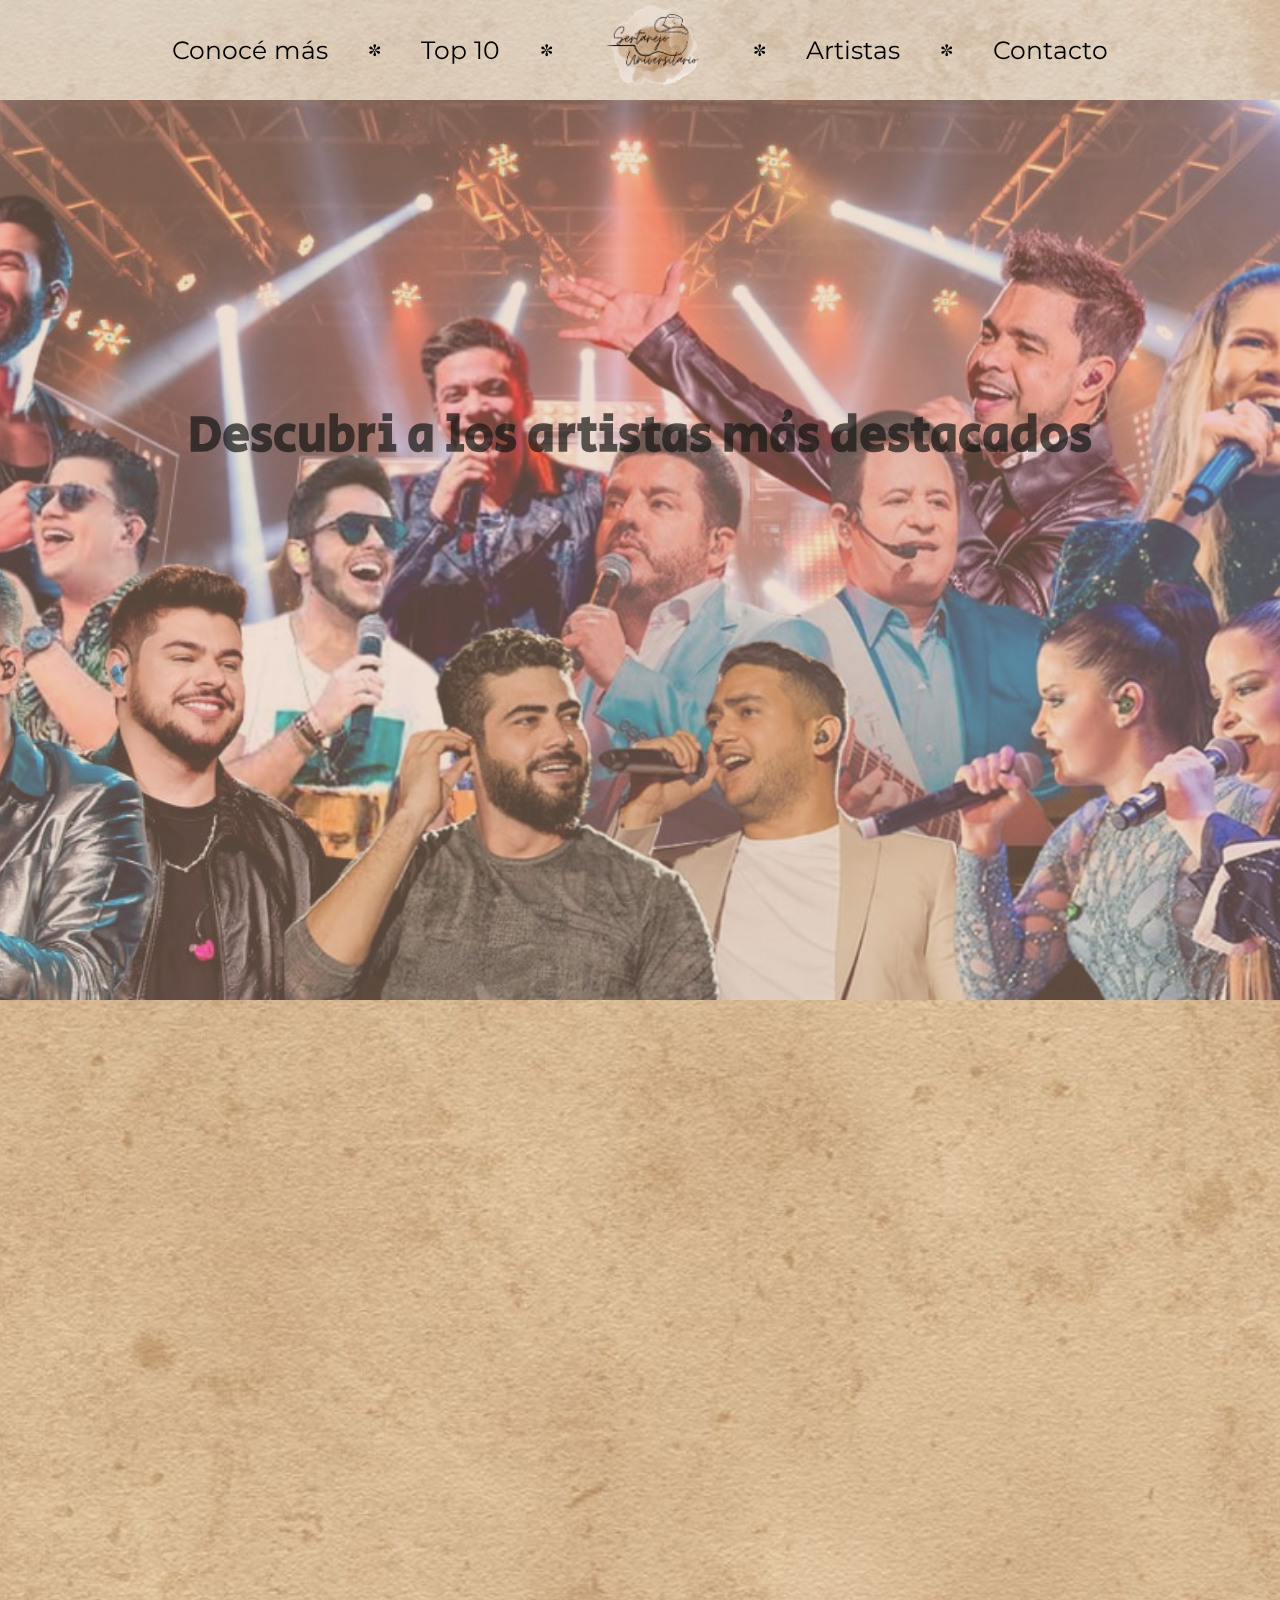
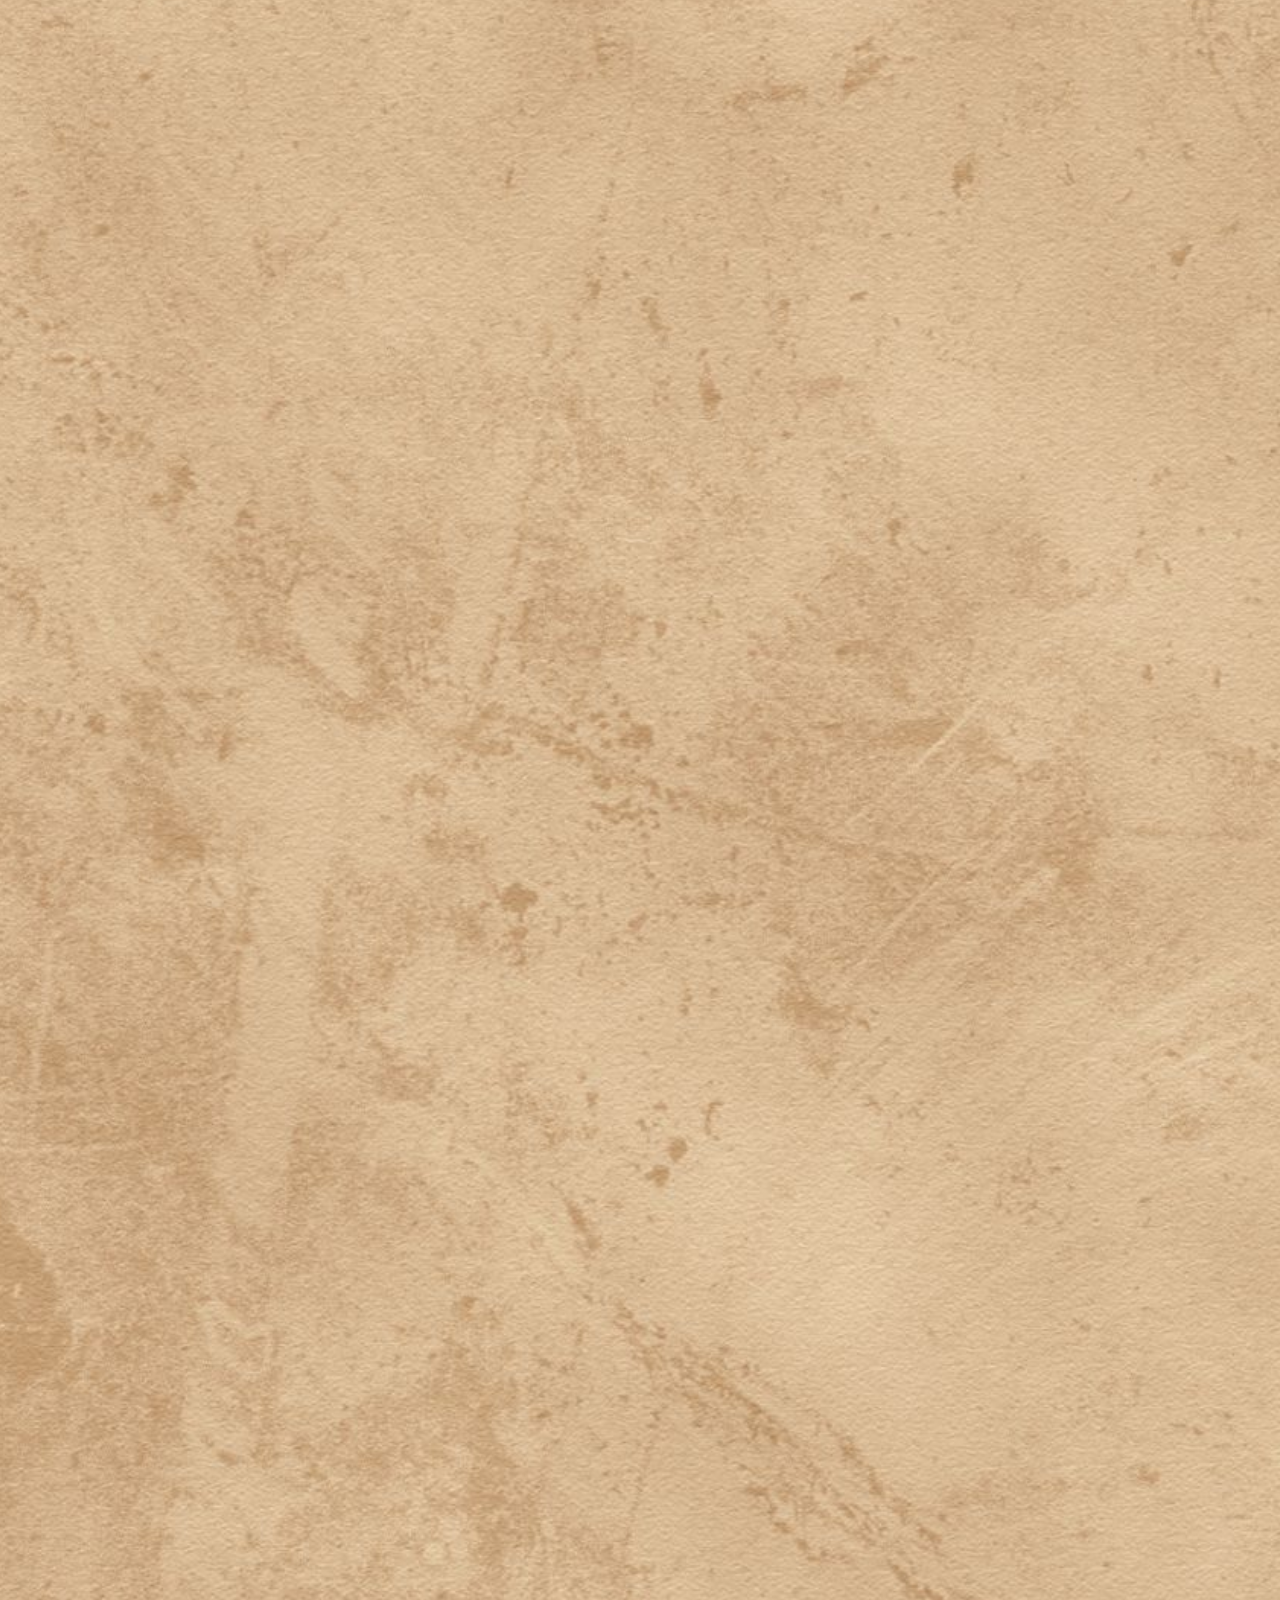
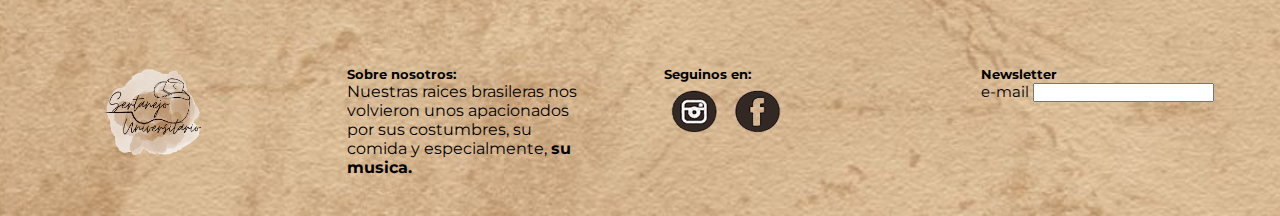
==== commit 7792b7ea: "PROYECTO FINAL" ====
--- a/paginas/artistas.html
+++ b/paginas/artistas.html
@@ -17,6 +17,9 @@
 
     <!-- AOS -->
     <link href="https://unpkg.com/aos@2.3.1/dist/aos.css" rel="stylesheet">
+
+    <!-- ANIMATE CSS -->
+    <link rel="stylesheet"href="https://cdnjs.cloudflare.com/ajax/libs/animate.css/4.1.1/animate.min.css"/> 
 
     <!-- CSS -->
     <link rel="stylesheet" href="../css/styles.css">
@@ -98,13 +101,16 @@
         </nav>
     </header>
 
+        <!-- FOTO PRINCIPAL -->
     <main>
         <div class="fotoPrincipalFondoArtistas">
-            <h1>Descubri a los artistas mas destacados </h1>
+            <h1 class="animate__animated animate__fadeIn">Descubri a los artistas más destacados </h1>
         </div>
 
     </main>
 
+    <!-- ARTISTAS -->
+    
     <section class="boxArtistas">
         <article class="boxArtistasIndividual" data-aos="zoom-in-up">
             <h2>Hugo e Guilherme</h2>
@@ -112,8 +118,8 @@
             <div class="boxFlex">
                 <img src="../multimedia/ArtistasHugoeGuilherme.png" alt="Hugo e Guilherme" class="boxArtistasFoto">
             
-                <p>Hugo & Guilherme son un dúo de sertanejo brasileño formado por Spártaco Luiz Neves Vezzani conocido como Hugo, y Matheus Neves conocido como Guilherme. Spartacus canta desde los 7 años. Matheus Neves, Guilherme, no cantaba profesionalmente. Spartacus comenzo a cantar profesionalmente formando su primer duo, luego siguió una carrera en solitario hasta 2015, cuando conoció a Matheus mientras actuaba en una casa tradicional de Goiânia. Matheus era amigo del dueño del lugar. Al finalizar el show, hubo un informal y ameno círculo de violas entre amigos, se sintió la afinidad en ese momento, y los acompañantes presentes deliraron con el sonido de ambos juntos. Y así nació el dúo Hugo & Guilherme. <br>
-                El 19 de abril de 2016 , Hugo & Guilherme grabaron su primer DVD, Acústico e Ao Vivo , en Vila Cavalcare, en Goiânia, para 200 invitados, con un ambiente íntimo y natural y una decoración rústica. En este proyecto participó el dúo Henrique & Juliano , en el tema "Na Maldade", y Maiara & Maraisa en "Imagina". El DVD contó con la producción musical de Willibaldo Neto y la dirección de video de Caverna Filmes. Los éxitos de ese disco fueron "Na Maldade" e "Imagina", dos temas que destacaron a nivel nacional.En mayo de 2019 , Hugo & Guilherme firmaron un contrato con Som Livre. En julio de 2019, la canción "Namorada Reserva", que alcanzó la marca de 53 millones de visualizaciones en YouTube, entró en la banda sonora de la telenovela A Dona do Pedaço.</p>
+                <p>Hugo & Guilherme son un <strong>dúo de sertanejo</strong> brasileño formado por Spártaco Luiz Neves Vezzani conocido como Hugo, y Matheus Neves conocido como Guilherme. Spartacus canta desde los 7 años. Matheus Neves, Guilherme, no cantaba profesionalmente. Spartacus comenzo a cantar profesionalmente formando su primer duo, luego siguió una carrera en solitario hasta 2015, cuando conoció a Matheus mientras actuaba en una casa tradicional de Goiânia. Matheus era amigo del dueño del lugar. Al finalizar el show, hubo un informal y ameno círculo de violas entre amigos, <strong>se sintió la afinidad en ese momento</strong>, y los acompañantes presentes deliraron con el sonido de ambos juntos. Y así nació el dúo Hugo & Guilherme. <br>
+                El 19 de abril de 2016 , Hugo & Guilherme <strong>grabaron su primer DVD, Acústico e Ao Vivo ,</strong> en Vila Cavalcare, en Goiânia, para 200 invitados, con un ambiente íntimo y natural y una decoración rústica. En este proyecto participó el dúo Henrique & Juliano , en el tema "Na Maldade", y Maiara & Maraisa en "Imagina". El DVD contó con la producción musical de Willibaldo Neto y la dirección de video de Caverna Filmes. Los éxitos de ese disco fueron <strong>"Na Maldade" e "Imagina"</strong>, dos temas que destacaron a nivel nacional.En mayo de 2019 , Hugo & Guilherme firmaron un contrato con Som Livre. En julio de 2019, la canción <strong></strong>"Namorada Reserva", que alcanzó la marca de 53 millones de visualizaciones en YouTube</strong>, entró en la banda sonora de la telenovela A Dona do Pedaço.</p>
 
             </div>
 
@@ -131,9 +137,9 @@
             
             <div class="boxFlex">
                            
-                <p>Nivaldo Batista Lima, más conocido como Gusttavo Lima es un cantante y compositor brasileño. Alcanzó popularidad nacional e internacional en América con la canción «Balada Boa» o conocida por su coro «Tchê tcherere tchê», que él mismo valoró negativamente, hasta el punto de no querer grabarla en un principio, pero que con el tiempo se convirtió en todo un éxito que alcanzó el Top 10 de la revista Billboard Brasil. En el 2012 fue una de las canciones más escuchadas en Europa en países como Países Bajos. En el mes de abril se grabó su tercer DVD en la ciudad de São Paulo (el DVD no se ha estrenado)
+                <p>Nivaldo Batista Lima, más conocido como Gusttavo Lima es un <strong>cantante y compositor</strong> brasileño. Alcanzó popularidad nacional e internacional en América con la canción <strong>«Balada Boa» o conocida por su coro «Tchê tcherere tchê»</strong>, que él mismo valoró negativamente, hasta el punto de no querer grabarla en un principio, pero que con el tiempo se convirtió en todo un éxito que alcanzó el Top 10 de la revista Billboard Brasil. En el 2012 fue una de las canciones más escuchadas en Europa en países como Países Bajos. En el mes de abril se grabó su tercer DVD en la ciudad de São Paulo (el DVD no se ha estrenado)
                 <br>
-                En 2017 , lanzó el Buteco Vol. 2 de Gusttavo Lima , que siguió con el mismo romántico del sertanejo explorado en la primera edición, entre grabaciones y canciones inéditas. El primer sencillo del álbum " Apellido Carinhoso ", que alcanzó la primera posición de Brasil Hot 100 Airplay , es su quinta canción para lograr esta hazaña. En 2018 , lanzó el álbum The Ambassador , grabado en Pawn Party of Barretos . El álbum contiene canciones y grabaciones inéditas, destacando el primer sencillo "Zé da Recaída", que aseguró la parte superior de las listas de éxitos de Brasil Hot 100 Airplay.. Recibió el apodo de "Embaixador" por parte del público, luego de recibir el primer título de embajador del Barretos Pawn Festival en 2017, dando lugar al eslogan "Respeita o embaixador".</p>
+                En 2017 , lanzó el Buteco Vol. 2 de Gusttavo Lima , que siguió con el mismo romántico del sertanejo explorado en la primera edición, entre grabaciones y canciones inéditas. El primer sencillo del álbum " Apellido Carinhoso ", que <strong>alcanzó la primera posición de Brasil Hot 100 Airplay</strong> , es su quinta canción para lograr esta hazaña. En 2018 , lanzó el álbum The Ambassador , grabado en Pawn Party of Barretos . El álbum contiene canciones y grabaciones inéditas, destacando el primer sencillo "Zé da Recaída", que aseguró la parte superior de las listas de éxitos de Brasil Hot 100 Airplay.. Recibió el apodo de "Embaixador" por parte del público, luego de recibir el primer título de embajador del Barretos Pawn Festival en 2017, dando lugar al eslogan "Respeita o embaixador".</p>
             
 
                 <img src="../multimedia/ArtistasGustavoLima.png" alt="Gusttavo Lima" class="boxArtistasFoto"> 
@@ -156,9 +162,9 @@
             <div class="boxFlex">
                 <img src="../multimedia/ArtistasMaiaraeMaraisa.png" alt="Maiara e Maraisa" class="boxArtistasFoto">
             
-                <p>Maiara e Maraísa es un dúo de sertanejo de cantantes , compositoras , multiinstrumentistas y empresarias brasileñas , formado por las hermanas gemelas Maiara Carla Henrique Pereira y Carla Maraísa Henrique Pereira. Maiara comenzó a estudiar derecho y música pero terminó solo música, ya que derecho se detuvo en el quinto período. Maraísa comenzó a estudiar relaciones internacionales y música, pero concluyó solo música, dejando relaciones internacionales en el quinto período. Comenzaron a cantar a la edad de cinco años, y en ese momento subieron al escenario por primera vez, durante el Festival da Canção. [ 1 ] En marzo de 2004, lanzaron un álbum titulado Geminis Totalmente Livre.
+                <p>Maiara e Maraísa es un dúo de sertanejo de <strong>cantantes , compositoras , multiinstrumentistas y empresarias brasileñas</strong> , formado por las hermanas gemelas Maiara Carla Henrique Pereira y Carla Maraísa Henrique Pereira. Maiara comenzó a estudiar derecho y música pero terminó solo música, ya que derecho se detuvo en el quinto período. Maraísa comenzó a estudiar relaciones internacionales y música, pero concluyó solo música, dejando relaciones internacionales en el quinto período. Comenzaron a cantar a la edad de cinco años, y en ese momento subieron al escenario por primera vez, durante el Festival da Canção. En <strong>marzo de 2004, lanzaron un álbum titulado Geminis Totalmente Livre.</strong>
                 <br>
-                Después de su lanzamiento, el dúo se hizo conocido como "As Patroas" y también por sus canciones como "10%", "Se Olha no Espelho", "No Dia do Seu Casamento" y "Medo Bobo", que están presentes en el álbum Ao Vivo em Goiânia (2016) y que llegó a lo más alto de las listas brasileñas . Luego vinieron con todo en el DVD "Live in Campo Grande" con canciones como: Bengala & Crochê, Sorte Que Cê Beija Bem, Come Que Larga Desse Trem, Combina Demais, entre otras 22 pistas. Seguido por el proyecto audiovisual Dvd "Reflexo" con los éxitos "Nem Tchum", "Não Abro Mão" y "Traí Sim", este último con la participación de Zé Neto y Cristiano. Luego hicieron un trabajo más íntimo, "Aqui em Casa", grabado en el patio trasero de la residencia, con "Aí eu Bebo". </p>
+                Después de su lanzamiento, el dúo se hizo conocido como <strong>"As Patroas"</strong> y también por sus canciones como "10%", "Se Olha no Espelho", "No Dia do Seu Casamento" y "Medo Bobo", que están presentes en el álbum Ao Vivo em Goiânia (2016) y que llegó a lo más alto de las listas brasileñas . Luego vinieron con todo en el DVD "Live in Campo Grande" con canciones como: Bengala & Crochê, Sorte Que Cê Beija Bem, Come Que Larga Desse Trem, Combina Demais, entre otras 22 pistas. Seguido por el proyecto audiovisual Dvd "Reflexo" con los éxitos "Nem Tchum", "Não Abro Mão" y "Traí Sim", este último con la <strong>participación de Zé Neto y Cristiano.</strong> Luego hicieron un trabajo más íntimo, "Aqui em Casa", grabado en el patio trasero de la residencia, con "Aí eu Bebo". </p>
             </div>
 
             <div class="enlaces">
@@ -176,9 +182,9 @@
             
             <div class="boxFlex">
                            
-                <p>Emival Eterno da Costa, más conocido como Leonardo, es un cantante brasileño. Se hizo Leonardo en 1981, cuando él y su hermano Leandro (Luís José Costa), decidieron intentar la carrera artística y formaron la pareja sertaneja Leandro & Leonardo. El día 23 de junio de 1998, Leandro falleció en el transcurso de un cáncer raro de pulmón y Leonardo siguió su carrera como solista. Ya vendió más de 50 millones de discos. Leonardo es considerado el mayor cantante sertanejo romántico de Brasil.
+                <p>Emival Eterno da Costa, más conocido como Leonardo, es un cantante brasileño. Se hizo Leonardo en 1981, cuando él y su hermano Leandro (Luís José Costa), decidieron <strong>intentar la carrera artística y formaron la pareja sertaneja Leandro & Leonardo.</strong> El día 23 de junio de 1998, <strong>Leandro falleció en el transcurso de un cáncer</strong> raro de pulmón y Leonardo siguió su carrera como solista. Ya <strong>vendió más de 50 millones de discos.</strong> Leonardo es considerado el mayor cantante sertanejo romántico de Brasil.
                 <br>
-                Desde pequeño, Leandro era el más tímido, pero soñaba con una vida mejor para su familia. Era ágil en la plantación de tomates y en el corte. Su padre, Avelino, así como Leandro, estaban siempre acompañados de su guitarra, despertando en los más chicos la atención para la música. Leonardo por su parte, siempre muy eléctrico y animado a pesar de las diversas bromas, tenía un lado serio; y tenía una manera de ganar más realizando trabajos extras, y soñaba con una vida mejor para toda su familia. </p>
+                Desde pequeño, Leandro era el más tímido, pero soñaba con una vida mejor para su familia. Era ágil en la plantación de tomates y en el corte. Su padre, Avelino, así como Leandro, <strong>estaban siempre acompañados de su guitarra,</strong> despertando en los más chicos la atención para la música. Leonardo por su parte, siempre muy eléctrico y animado a pesar de las diversas bromas, tenía un lado serio; y tenía una manera de ganar más realizando trabajos extras, y <strong>soñaba con una vida mejor para toda su familia.</strong> </p>
 
                 <img src="../multimedia/ArtistasLeonardo.png" alt="Leonardo" class="boxArtistasFoto"> 
 
@@ -202,12 +208,13 @@
   
         <div class="nosotros">
             <h5>Sobre nosotros:</h5>
-            <p>Nuestras raices brasileras nos volvieron unos apacionados por sus costumbres, su comida y especialmente, su musica.</p>
+            <p>Nuestras raices brasileras nos volvieron unos apacionados por sus costumbres, su comida y especialmente, <strong>su musica.</strong></p>
         </div>
   
         <div class="redes">
             <h5> Seguinos en:</h5>
-            <a href="https://www.instagram.com.ar/" >Instagram</a>
+            <a href="https://www.instagram.com/"> <img src="../multimedia/logoinsta2.png" alt="Logo" class="logoRedes"></a>
+          <a href="https://www.facebook.com/"> <img src="../multimedia/logofb2.png" alt="Logo" class="logoRedes"></a>
         </div>
   
         <div class="news">
--- a/css/styles.css
+++ b/css/styles.css
@@ -33,11 +33,12 @@
   position: fixed;
   top: 0;
   z-index: 1000;
-  background-color: rgba(224, 225, 221, 0.6);
+  background-color: rgba(225, 224, 221, 0.6);
   text-align: center;
   width: 100vw;
   height: 100px;
   padding-left: 0;
+  margin-right: 0;
 }
 header .menu li {
   display: inline-block;
@@ -54,7 +55,9 @@
   font-size: 25px;
   display: block;
   padding: 0px 20px;
-  /* padding-bottom: 10px; */
+}
+header .menu li a:hover {
+  font-weight: 500;
 }
 header .navbar {
   display: none;
@@ -98,13 +101,17 @@
 .gridFooter .news .newsletter {
   font-size: 15px;
 }
+.gridFooter .logoRedes {
+  width: 60px;
+  height: 60px;
+}
 
 .fotoPrincipalFondoInicio {
   position: relative;
   background: #d9ae94;
   overflow: hidden;
   margin-top: 100px;
-  width: 100vw;
+  width: 100%;
   height: 900px;
 }
 .fotoPrincipalFondoInicio h1 {
@@ -161,7 +168,7 @@
 
 .foto1, .foto5, .foto4, .foto3, .foto2 {
   grid-area: foto1;
-  background-image: url("../multimedia/destacadoMaiara2.png");
+  background-image: url("../multimedia/destacadoMaiara (2).jpg");
   background-position: center;
   background-repeat: no-repeat;
   background-size: cover;
@@ -171,33 +178,41 @@
 }
 .foto1:hover, .foto5:hover, .foto4:hover, .foto3:hover, .foto2:hover {
   opacity: 1;
-  background-image: url("../multimedia/MaiaraMaraisaGif2.gif");
+  background-image: url("../multimedia/MaiaraGifAlto.gif");
 }
 
 .foto2 {
   grid-area: foto2;
-  background-image: url("../multimedia/destacadoHenrJu.png");
+  background-image: url("../multimedia/destacadoHenrJu.jpg");
+}
+.foto2:hover {
+  opacity: 1;
+  background-image: url("../multimedia/HenrGifAlto.gif");
 }
 
 .foto3 {
   grid-area: foto3;
-  background-image: url("../multimedia/destacadoLuan.png");
+  background-image: url("../multimedia/destacadoLuan.jpg");
+}
+.foto3:hover {
+  opacity: 1;
+  background-image: url("../multimedia/LuanGifAlto.gif");
 }
 
 .foto4 {
   grid-area: foto4;
-  background-image: url("../multimedia/destacadoMarilia.png");
+  background-image: url("../multimedia/destacadoMarilia.jpg");
 }
 .foto4:hover {
-  background-image: url("../multimedia/MariliaMendozaGif300x800.gif");
+  background-image: url("../multimedia/MariliaGifAlto.gif");
 }
 
 .foto5 {
   grid-area: foto5;
-  background-image: url("../multimedia/destacadoGusLima.png");
+  background-image: url("../multimedia/destacadoGusLima.jpg");
 }
 .foto5:hover {
-  background-image: url("../multimedia/GustavoLimaGif.gif");
+  background-image: url("../multimedia/GustavoGifAlto.gif");
 }
 
 .fotoPrincipalFondoArtistas {
@@ -205,7 +220,7 @@
   background: #d9ae94;
   overflow: hidden;
   margin-top: 100px;
-  width: 100vw;
+  width: 100%;
   height: 900px;
 }
 .fotoPrincipalFondoArtistas h1 {
@@ -234,10 +249,9 @@
 }
 
 .boxArtistasIndividual {
-  box-shadow: inset -1px 3px 8px 5px #b78b69;
   margin: 40px 30px;
   border-radius: 20px;
-  background-color: #b78b69;
+  background-color: rgba(181, 132, 99, 0.5);
 }
 
 .boxFlex {
@@ -288,11 +302,13 @@
   width: 180px;
   height: 50px;
   border-radius: 20px;
+  text-decoration: none;
   color: black;
+  background-color: rgba(181, 132, 99, 0.5);
+  border-color: #b58463;
+}
+.boxArtistas a:hover {
   background-color: #d9ae94;
-}
-.boxArtistas a:hover {
-  background-color: rgba(224, 225, 221, 0.6);
 }
 
 .fotoPrincipalFondoConoce {
@@ -300,7 +316,7 @@
   background: #d9ae94;
   overflow: hidden;
   margin-top: 100px;
-  width: 100vw;
+  width: 100%;
   height: 900px;
 }
 .fotoPrincipalFondoConoce h1 {
@@ -343,8 +359,7 @@
 .raiz {
   grid-area: raiz;
   width: 600px;
-  box-shadow: inset -1px 3px 8px 5px #b78b69;
-  background-color: #b78b69;
+  background-color: rgba(181, 132, 99, 0.5);
   margin: 50px 0px;
   border-radius: 20px;
 }
@@ -353,6 +368,7 @@
   padding: 20px 20px 10px 20px;
   font-weight: 500;
   font-family: "Secular One", sans-serif;
+  text-align: center;
 }
 .raiz p {
   width: 600px;
@@ -372,8 +388,7 @@
 .sofrencia {
   grid-area: sofrencia;
   width: 600px;
-  background-color: #b78b69;
-  box-shadow: inset -1px 3px 8px 5px #b78b69;
+  background-color: rgba(181, 132, 99, 0.5);
   margin: 50px 0px;
   border-radius: 20px;
 }
@@ -382,6 +397,7 @@
   padding: 20px 20px 10px 20px;
   font-weight: 500;
   font-family: "Secular One", sans-serif;
+  text-align: center;
 }
 .sofrencia p {
   width: 600px;
@@ -418,7 +434,7 @@
   background: #d9ae94;
   overflow: hidden;
   margin-top: 100px;
-  width: 100vw;
+  width: 100%;
   height: 900px;
 }
 .fotoPrincipalFondoContacto h1 {
@@ -459,9 +475,8 @@
 .formularioGrid .formulario {
   grid-area: form;
   width: 600px;
-  box-shadow: inset -1px 3px 8px 5px #b78b69;
   border-radius: 20px;
-  background-color: #b78b69;
+  background-color: rgba(181, 132, 99, 0.5);
   margin: 50px 0px;
   padding: 30px;
   font-weight: normal;
@@ -490,21 +505,20 @@
   margin: 15px;
 }
 .formularioGrid .botonBorrar, .formularioGrid .botonEnviar {
-  background-color: #d9ae94;
+  background-color: rgba(181, 132, 99, 0.5);
   border-radius: 30px;
   margin: 10px;
   border-color: #d9ae94;
 }
 .formularioGrid .botonBorrar:hover, .formularioGrid .botonEnviar:hover {
-  background-color: rgba(224, 225, 221, 0.6);
-  border-color: rgba(224, 225, 221, 0.6);
+  background-color: #d9ae94;
 }
 .fotoPrincipalFondoTop10 {
   position: relative;
   background: #d9ae94;
   overflow: hidden;
   margin-top: 100px;
-  width: 100vw;
+  width: 100%;
   height: 900px;
 }
 .fotoPrincipalFondoTop10 h1 {
@@ -545,16 +559,17 @@
   grid-area: spotify;
   width: 90%;
   height: 600px;
-  background-color: #b58463;
+  background-color: rgba(181, 132, 99, 0.5);
   overflow: auto;
-  box-shadow: inset -1px 3px 8px 5px #b58463;
   border-radius: 20px;
   margin: 50px 0px;
 }
 .cancionesGrid .canciones h2 {
   text-align: center;
+  font-size: 40px;
   padding: 30px;
   font-weight: 500;
+  font-family: "Secular One", sans-serif;
 }
 .cancionesGrid .canciones .listaSpotify {
   height: 450px;
@@ -564,6 +579,31 @@
 .cancionesGrid .album1, .cancionesGrid .album5, .cancionesGrid .album4, .cancionesGrid .album3, .cancionesGrid .album2 {
   padding: 15px;
   grid-area: album1;
+  background-color: #b58463;
+  border-radius: 20px;
+  margin: 10px;
+  height: 200px;
+  display: flex;
+  flex-wrap: wrap;
+  justify-content: center;
+  align-items: center;
+}
+.cancionesGrid .album1 iframe, .cancionesGrid .album5 iframe, .cancionesGrid .album4 iframe, .cancionesGrid .album3 iframe, .cancionesGrid .album2 iframe {
+  display: none;
+}
+.cancionesGrid .album1 h3, .cancionesGrid .album5 h3, .cancionesGrid .album4 h3, .cancionesGrid .album3 h3, .cancionesGrid .album2 h3 {
+  font-size: 25px;
+  text-align: center;
+}
+.cancionesGrid .album1:hover, .cancionesGrid .album5:hover, .cancionesGrid .album4:hover, .cancionesGrid .album3:hover, .cancionesGrid .album2:hover {
+  height: 100%;
+  background-color: rgba(181, 132, 99, 0.5);
+}
+.cancionesGrid .album1:hover h3, .cancionesGrid .album5:hover h3, .cancionesGrid .album4:hover h3, .cancionesGrid .album3:hover h3, .cancionesGrid .album2:hover h3 {
+  display: none;
+}
+.cancionesGrid .album1:hover iframe, .cancionesGrid .album5:hover iframe, .cancionesGrid .album4:hover iframe, .cancionesGrid .album3:hover iframe, .cancionesGrid .album2:hover iframe {
+  display: inline-block;
 }
 .cancionesGrid .album2 {
   grid-area: album2;
@@ -588,25 +628,31 @@
     display: inline-flex;
     height: 75px;
     padding: 0;
-    background-color: rgba(224, 225, 221, 0.6);
+    background-color: rgba(225, 224, 221, 0.6);
   }
   header .navbar .logoMenu {
     width: 75px;
     height: 75px;
   }
-  header .navbar div.container-fluid {
-    background-color: rgba(224, 225, 221, 0.6);
-  }
   header .navbar a {
     font-family: "Montserrat", sans-serif;
+    font-size: 15px;
   }
   header .navbar .navbar-brand {
     padding: 0;
+    margin-right: 0;
+  }
+  header .navbar .navbar-toggler {
+    width: 35px;
+    padding: 4px;
+  }
+  header .navbar .navbar-toggler-icon {
+    width: 25px;
   }
   /* INICIO */
   .fotoPrincipalFondoInicio {
     margin-top: 75px;
-    width: 90%;
+    width: 100%;
     height: 500px;
   }
   .fotoPrincipalFondoInicio h1 {
@@ -632,23 +678,38 @@
     margin: 5px 10px 5px 10px;
     background-image: url(../multimedia/destacadoMaiaraHor.png);
   }
+  .foto1:hover, .foto2:hover, .foto3:hover, .foto4:hover, .foto5:hover {
+    background-image: url("../multimedia/MaiaraGifChico.gif");
+  }
   .foto2 {
     background-image: url(../multimedia/destacadoHenrJuHor.png);
   }
+  .foto2:hover {
+    background-image: url("../multimedia/HenrGifChico.gif");
+  }
   .foto3 {
     background-image: url(../multimedia/destacadoLuanHor.png);
   }
+  .foto3:hover {
+    background-image: url("../multimedia/LuanGifChico.gif");
+  }
   .foto4 {
     background-image: url(../multimedia/destacadoMariliaHor.jpg);
+  }
+  .foto4:hover {
+    background-image: url("../multimedia/MariliaGifChico.gif");
   }
   .foto5 {
     margin-bottom: 10px;
     background-image: url(../multimedia/destacadoGusLimaHor.png);
   }
+  .foto5:hover {
+    background-image: url("../multimedia/GustavoGifChico.gif");
+  }
   /* TOP 10 */
   .fotoPrincipalFondoTop10 {
     margin-top: 75px;
-    width: 90%;
+    width: 100%;
     height: 500px;
   }
   .fotoPrincipalFondoTop10 h1 {
@@ -675,7 +736,7 @@
   /* CONTACTO */
   .fotoPrincipalFondoContacto {
     margin-top: 75px;
-    width: 90%;
+    width: 100%;
     height: 500px;
   }
   .fotoPrincipalFondoContacto h1 {
@@ -695,7 +756,7 @@
   /* ARTISTAS */
   .fotoPrincipalFondoArtistas {
     margin-top: 75px;
-    width: 90%;
+    width: 100%;
     height: 500px;
   }
   .fotoPrincipalFondoArtistas h1 {
@@ -703,15 +764,15 @@
     font-size: 30px;
   }
   .boxArtistasIndividual {
-    width: 80%;
-    margin: 30px 40px;
+    width: 90%;
+    margin: 30px 20px;
   }
   .boxFlex {
     flex-flow: wrap;
     padding: 10px;
   }
   .boxArtistas h2 {
-    font-size: 15px;
+    font-size: 20px;
     padding: 10px 10px 0px 15px;
   }
   .boxArtistas .boxArtistasFoto {
@@ -720,12 +781,26 @@
     padding: 5px 10px;
   }
   .boxArtistas p {
+    font-size: 15px;
     padding: 10px 10px;
+  }
+  .boxArtistas .enlaces, .boxArtistas .enlacesIz {
+    justify-content: center;
+  }
+  .boxArtistas .enlacesIz {
+    justify-content: center;
+    margin: 0;
+  }
+  .boxArtistas a {
+    margin: 0 10px 20px 10px;
+    font-weight: normal;
+    width: 130px;
+    height: 70px;
   }
   /* CONOCE MAS */
   .fotoPrincipalFondoConoce {
     margin-top: 75px;
-    width: 90%;
+    width: 100%;
     height: 500px;
   }
   .fotoPrincipalFondoConoce h1 {
@@ -734,13 +809,14 @@
   }
   .historiaGrid {
     width: 90%;
-    grid-template-columns: 1fr;
+    grid-template-columns: 0.7fr;
     grid-template-rows: 0.7fr 0.7fr 0.5fr;
     grid-template-areas: "raiz" "sofrencia" "referentes";
+    margin: 20px 20px;
   }
   .raiz {
     width: 90%;
-    margin: 20px 40px;
+    /* margin: 20px 30px; */
     display: flex;
     flex-wrap: wrap;
     justify-content: center;
@@ -749,17 +825,23 @@
   .raiz h2 {
     font-size: 20px;
   }
+  .raiz .raizFlex {
+    display: flex;
+    flex-wrap: wrap;
+    justify-content: center;
+    align-items: center;
+  }
   .raiz p {
     width: 90%;
     font-size: 15px;
-    padding: 10px 10px 5px 10px;
-    margin-bottom: 0;
+    padding: 5px 10px 5px 5px;
+    margin: 0;
   }
   .raiz .raizVideo {
-    width: 400px;
+    width: 90%;
   }
   .raiz .raizFoto {
-    width: 400px;
+    width: 90%;
   }
   .sofrencia {
     width: 90%;
@@ -772,26 +854,31 @@
   .sofrencia h2 {
     font-size: 20px;
   }
+  .sofrencia .sofrenciaFlex {
+    display: flex;
+    flex-wrap: wrap;
+    justify-content: center;
+    align-items: center;
+  }
   .sofrencia p {
     width: 90%;
     font-size: 15px;
-    padding: 10px 10px 5px 10px;
+    padding: 5px 10px 5px 5px;
     margin-bottom: 0;
   }
   .sofrencia .sofrenciaVideo {
-    width: 400px;
-    padding: 10px 20px 20px 20px;
+    width: 90%;
   }
   .sofrencia .sofrenciaFoto {
-    width: 400px;
-    padding-bottom: 20px;
+    width: 90%;
+    height: 200px;
   }
   .carrouselBox {
-    width: 400px;
+    width: 90%;
   }
   .carrouselBox .referentesFoto {
     width: 250px;
-    margin: 10px 80px;
+    margin: 10px 60px;
   }
   .carrouselBox h2 {
     font-size: 25px;
@@ -803,7 +890,6 @@
     width: 100%;
     grid-template-columns: 0.5fr 0.5fr;
     grid-template-rows: 0.1fr 0.1fr 0.1fr;
-    /*       gap: 10px 14px; */
     grid-template-areas: "logo nosotros" "logo redes" "logo news";
     margin-left: 0;
   }
@@ -824,6 +910,10 @@
   }
   .gridFooter .news {
     margin: 5px;
+    padding-bottom: 30px;
+  }
+  .gridFooter input {
+    width: 70%;
   }
 }
 
